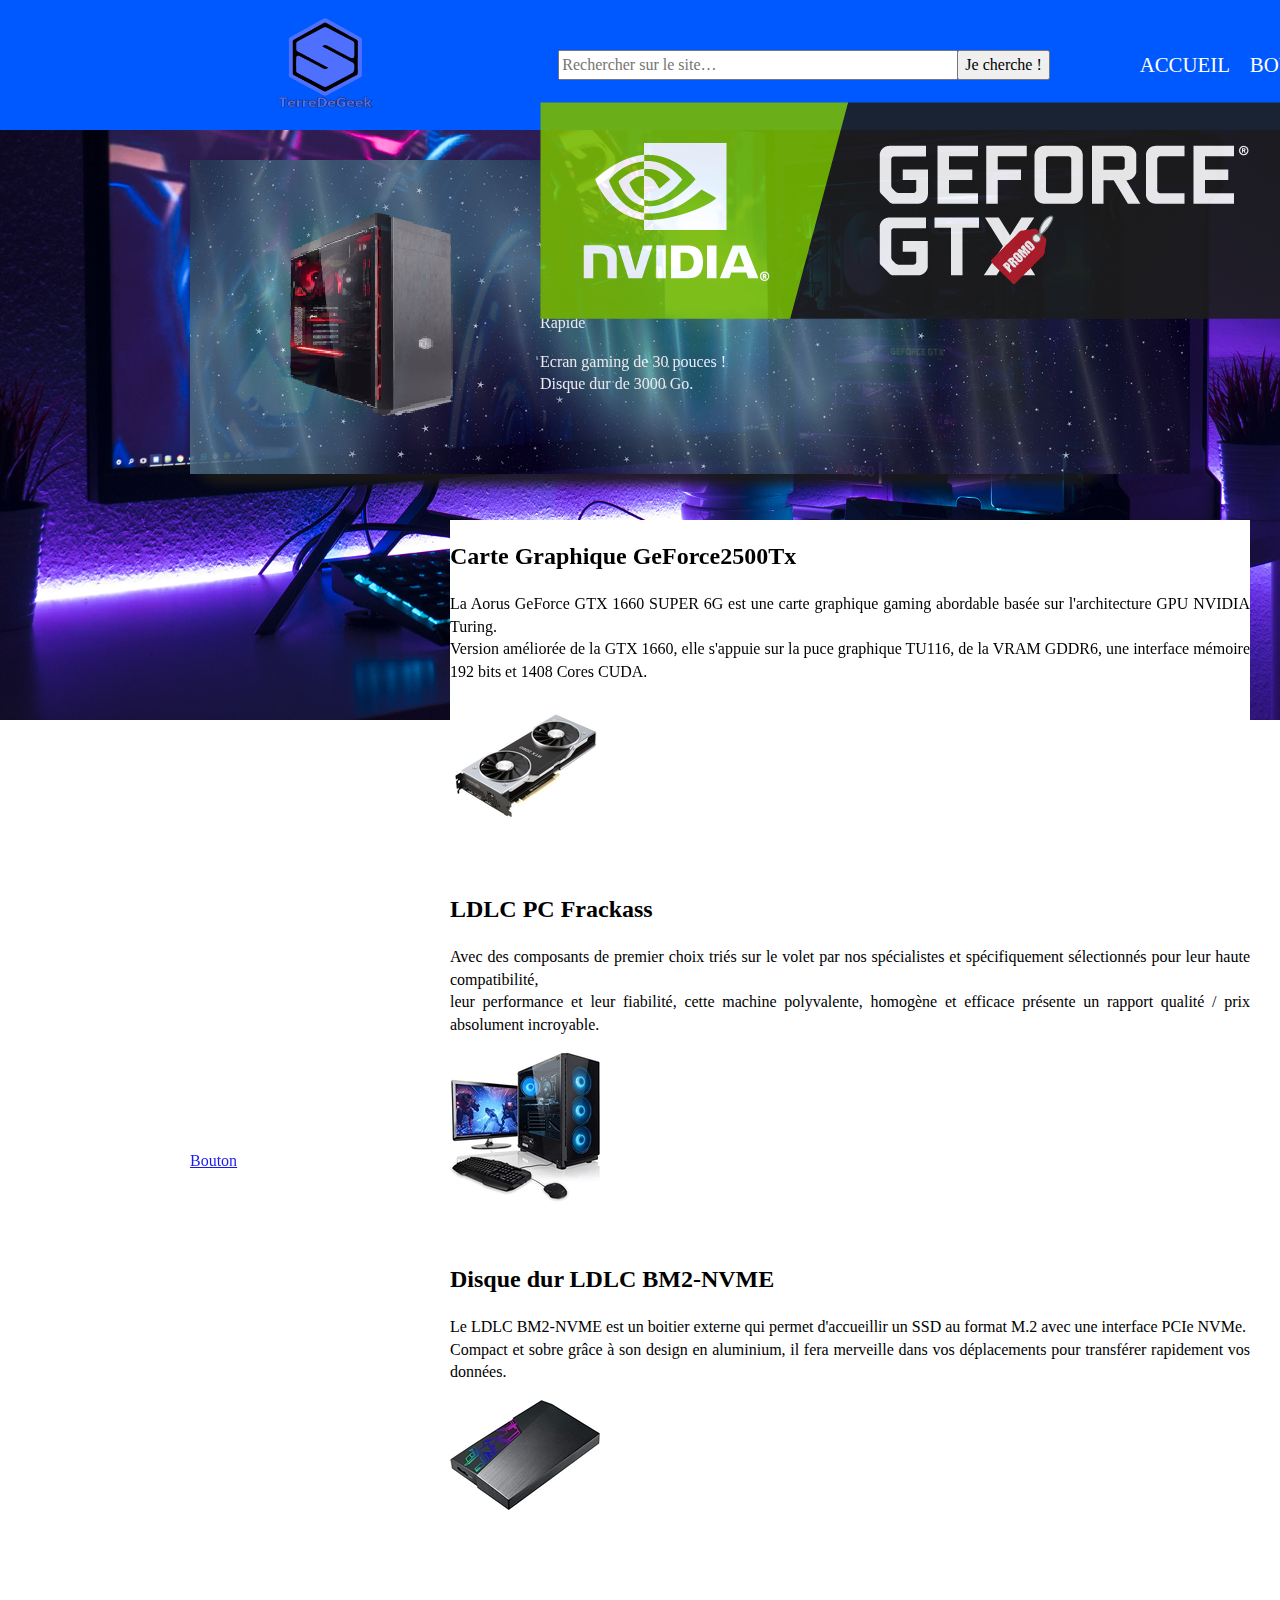
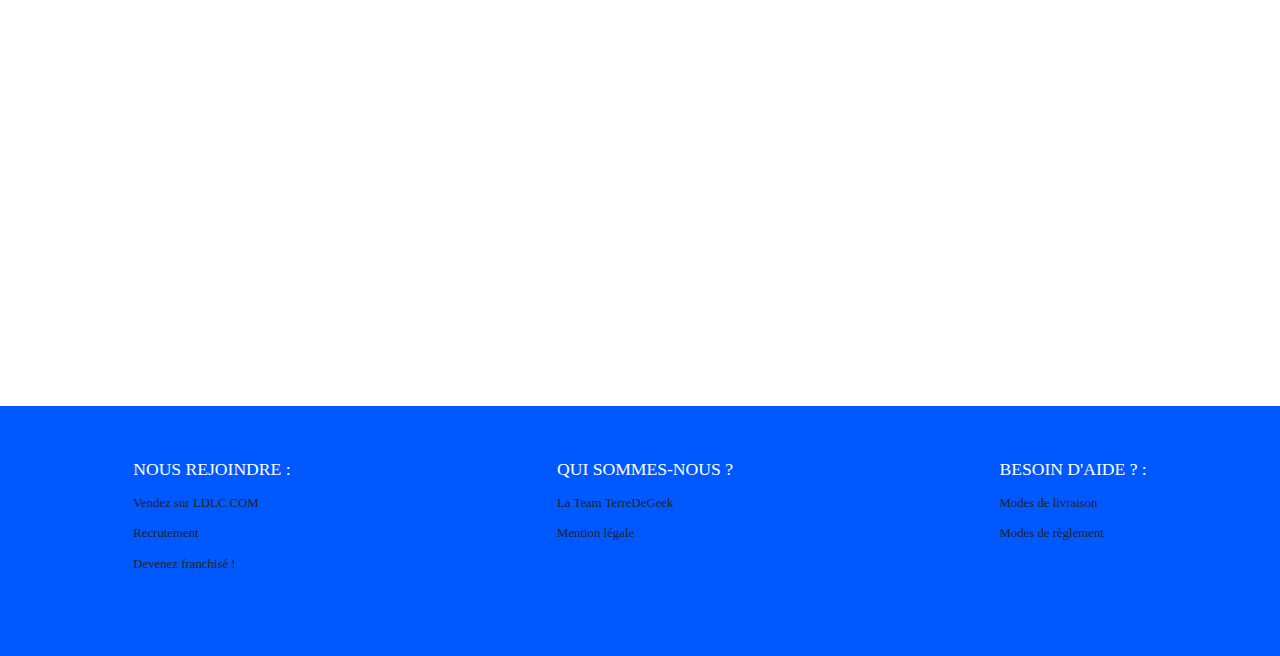
==== index.html @ 0b24f2b4 "third commit : folders fixed" ====
<!doctype html>
<html class="no-js" lang="">

<head>
  <meta charset="utf-8">
  <link rel="shortcut icon" href="Terredegeeklogo.png" /> <!-- Set up a Favicon   -->
  <title>Terre De Geek</title>
  <meta name="description" content="">
  <meta name="viewport" content="width=device-width, initial-scale=1">

  <meta property="og:title" content="">
  <meta property="og:type" content="">
  <meta property="og:url" content="">
  <meta property="og:image" content="">

  <link rel="manifest" href="site.webmanifest">
  <link rel="apple-touch-icon" href="icon.png">
  <!-- Place favicon.ico in the root directory -->

  <link rel="shortcut icon" href="Terredegeeklogo.png" /> <!-- Set up a Favicon   -->
  <link rel="stylesheet" href="css/normalize.css">
  <link rel="stylesheet" href="css/main.css">
  <link rel="stylesheet" href="css/style.css">

  <meta name="theme-color" content="#fafafa">
</head>
          
<header> <!-- Header -->
   
                <div id="logo">
                        <img src="css/Terredegeeklogo.png" alt="Logo de TerreDeGeek" />
                </div>

               

                <div id="label"> <!-- Create a search bar   -->
                    <input type="search" id="site-search" name="q" aria-label="rechercher dans le site"
                    placeholder="Rechercher sur le site…">
                    <button>Je cherche !</button>
                </div>

                <nav> <!-- Menu with link towards other pages-->
                    <ul>
                        <li><a href="index.html">Accueil</a></li>
                        <li><a href="Html_CSS/boutique.html">Boutique</a></li>
                        <li><a href="Html_CSS/equipeterredegeek.html">À propos de nous</a></li>
                        <li><a href="Html_CSS/mentionlegale.html">Mention légale</a></li>
                    </ul>
                </nav>

</header>
            


<body> <!-- Body -->

<div id="bloc_page"> <!-- i set up a bloc page to formate all the body -->
 <!-- You can notice that i did not include Header in body'section -->

            <div id="banniere_image">
                    
                    <img src="css/banniere.jpg" alt="banniere promo"/>
                
                    <div id= "banniere_fond">
                    <p>Elégant <br />
                       Rapide<br /></p>
                    <p>Ecran gaming de 30 pouces !<br />
                       Disque dur de 3000 Go.</p>
                    </div>
                  
      
            <div id= "ordibanniere">
            <p><img src="Html_CSS/ordibanniere1.png" alt="Gigantoraptor" /></p>
            </div>

            <div id= "gtxlogo">
            <p><img src="Html_CSS/nvidia_gtx_logo.png" alt="Nvidia" /></p>
            </div>

            <div id= "promo">
            <p><img src="Html_CSS/promo1.png" alt="promo" /></p>
            </div>

            <div id=bouton>
            <p>
              <a href="#">Bouton</a>
            </p>
            </div>
        
          </div>
        
    </div>
          
<section> <!-- section -->

            <div id="contener_nouveaute1">  

                <div id="fiche_produit1">
                    <h2>Carte Graphique GeForce2500Tx</h2>
                    <p>La Aorus GeForce GTX 1660 SUPER 6G est une carte graphique gaming abordable basée sur l'architecture GPU NVIDIA Turing.<br />
                    Version améliorée de la GTX 1660, elle s'appuie sur la puce graphique TU116, de la VRAM GDDR6, une interface mémoire 192 bits et 1408 Cores CUDA.</p>
                </div>

                <div id= "cartegraph">
                    <p><img src="css/cartegraph.jpg" alt="carte graphique Nvidia" /></p>
                </div>
            </div>    

            <div id="contener_nouveaute2">

                <div id="fiche_produit2">
                    <h2>LDLC PC Frackass</h2>
                    <p></p>Avec des composants de premier choix triés sur le volet par nos spécialistes et spécifiquement sélectionnés pour leur haute compatibilité, <br />
                    leur performance et leur fiabilité, cette machine polyvalente, homogène et efficace présente un rapport qualité / prix absolument incroyable.</p>
                </div>
                <div id= "pcproduit">
                    <p><img src="css/pcproduit.jpg" alt="produit pc" /></p>
                </div>
            </div>

            <div id="contener_nouveaute3">

                <div id="fiche_produit3">
                    <h2>Disque dur LDLC BM2-NVME</h2>
                    <p></p>Le LDLC BM2-NVME est un boitier externe qui permet d'accueillir un SSD au format M.2 avec une interface PCIe NVMe.<br />
                    Compact et sobre grâce à son design en aluminium, il fera merveille dans vos déplacements pour transférer rapidement vos données.</p>
                </div>
                <div id= "disquedur">
                    <p><img src="css/disquedur.jpg" alt="produit pc" /></p>
                </div>
            </div>

                
<aside> <!-- i create an aside that i will put to the right of main section -->

                    <h1>À propos de la livraison</h1>
                    <img src="css/Terredegeeklogo.png" alt="" id="imageaside" />
                    <p>Pour la livraison, c'est même les DOM TOM</p>
                    <p>Vous pouvez payer en 3x sans frais</p>
                    <p>Suivez-nous sur nos réseaux sociaux :</p>
                    <p><img src="css/facebook.png" alt="Facebook" /><img src="css/" alt="Twitter" /><img src="css/" alt="Vimeo" /></p>

</aside>


</section>
            
        

<footer> <!-- Footer -->

                <div id="contener_footer">

                <div id="nousrejoindre">
                    <h1>Nous rejoindre :</h1>
                    <p>Vendez sur LDLC.COM</p>
                    <p>Recrutement</p>
                    <p>Devenez franchisé !</p>
                </div>


                <div id="quisommesnous">
                    <h1>Qui sommes-nous ?</h1>
                    <p>La Team TerreDeGeek</p>
                    <p>Mention légale</p>
                </div>

                <div id="besoindaide">
                    <h1>Besoin d'aide ? :</h1>
                    <p>Modes de livraison</p>
                    <p>Modes de règlement</p>
                </div>

                </div>
</footer>

        </div>   



<body>

  <!-- Add your site or application content here -->
 
  <script src="js/vendor/modernizr-3.11.2.min.js"></script>
  <script src="js/plugins.js"></script>
  <script src="js/main.js"></script>
  <script src="Html/cv.html"></script>
  <!-- Google Analytics: change UA-XXXXX-Y to be your site's ID. -->
  <script>
    window.ga = function () { ga.q.push(arguments) }; ga.q = []; ga.l = +new Date;
    ga('create', 'UA-XXXXX-Y', 'auto'); ga('set', 'anonymizeIp', true); ga('set', 'transport', 'beacon'); ga('send', 'pageview')
  </script>
  <script src="https://www.google-analytics.com/analytics.js" async></script>
</body>

</html>
---- css/main.css ----
/*! HTML5 Boilerplate v8.0.0 | MIT License | https://html5boilerplate.com/ */

/* main.css 2.1.0 | MIT License | https://github.com/h5bp/main.css#readme */
/*
 * What follows is the result of much research on cross-browser styling.
 * Credit left inline and big thanks to Nicolas Gallagher, Jonathan Neal,
 * Kroc Camen, and the H5BP dev community and team.
 */

/* ==========================================================================
   Base styles: opinionated defaults
   ========================================================================== */

html {
  color: #222;
  font-size: 1em;
  line-height: 1.4;
}

/*
 * Remove text-shadow in selection highlight:
 * https://twitter.com/miketaylr/status/12228805301
 *
 * Vendor-prefixed and regular ::selection selectors cannot be combined:
 * https://stackoverflow.com/a/16982510/7133471
 *
 * Customize the background color to match your design.
 */

::-moz-selection {
  background: #b3d4fc;
  text-shadow: none;
}

::selection {
  background: #b3d4fc;
  text-shadow: none;
}

/*
 * A better looking default horizontal rule
 */

hr {
  display: block;
  height: 1px;
  border: 0;
  border-top: 1px solid #ccc;
  margin: 1em 0;
  padding: 0;
}

/*
 * Remove the gap between audio, canvas, iframes,
 * images, videos and the bottom of their containers:
 * https://github.com/h5bp/html5-boilerplate/issues/440
 */

audio,
canvas,
iframe,
img,
svg,
video {
  vertical-align: middle;
}

/*
 * Remove default fieldset styles.
 */

fieldset {
  border: 0;
  margin: 0;
  padding: 0;
}

/*
 * Allow only vertical resizing of textareas.
 */

textarea {
  resize: vertical;
}

/* ==========================================================================
   Author's custom styles
   ========================================================================== */

/* ==========================================================================
   Helper classes
   ========================================================================== */

/*
 * Hide visually and from screen readers
 */

.hidden,
[hidden] {
  display: none !important;
}

/*
 * Hide only visually, but have it available for screen readers:
 * https://snook.ca/archives/html_and_css/hiding-content-for-accessibility
 *
 * 1. For long content, line feeds are not interpreted as spaces and small width
 *    causes content to wrap 1 word per line:
 *    https://medium.com/@jessebeach/beware-smushed-off-screen-accessible-text-5952a4c2cbfe
 */

.sr-only {
  border: 0;
  clip: rect(0, 0, 0, 0);
  height: 1px;
  margin: -1px;
  overflow: hidden;
  padding: 0;
  position: absolute;
  white-space: nowrap;
  width: 1px;
  /* 1 */
}

/*
 * Extends the .sr-only class to allow the element
 * to be focusable when navigated to via the keyboard:
 * https://www.drupal.org/node/897638
 */

.sr-only.focusable:active,
.sr-only.focusable:focus {
  clip: auto;
  height: auto;
  margin: 0;
  overflow: visible;
  position: static;
  white-space: inherit;
  width: auto;
}

/*
 * Hide visually and from screen readers, but maintain layout
 */

.invisible {
  visibility: hidden;
}

/*
 * Clearfix: contain floats
 *
 * For modern browsers
 * 1. The space content is one way to avoid an Opera bug when the
 *    `contenteditable` attribute is included anywhere else in the document.
 *    Otherwise it causes space to appear at the top and bottom of elements
 *    that receive the `clearfix` class.
 * 2. The use of `table` rather than `block` is only necessary if using
 *    `:before` to contain the top-margins of child elements.
 */

.clearfix::before,
.clearfix::after {
  content: " ";
  display: table;
}

.clearfix::after {
  clear: both;
}

/* ==========================================================================
   EXAMPLE Media Queries for Responsive Design.
   These examples override the primary ('mobile first') styles.
   Modify as content requires.
   ========================================================================== */

@media only screen and (min-width: 35em) {
  /* Style adjustments for viewports that meet the condition */
}

@media print,
  (-webkit-min-device-pixel-ratio: 1.25),
  (min-resolution: 1.25dppx),
  (min-resolution: 120dpi) {
  /* Style adjustments for high resolution devices */
}

/* ==========================================================================
   Print styles.
   Inlined to avoid the additional HTTP request:
   https://www.phpied.com/delay-loading-your-print-css/
   ========================================================================== */

@media print {
  *,
  *::before,
  *::after {
    background: #fff !important;
    color: #000 !important;
    /* Black prints faster */
    box-shadow: none !important;
    text-shadow: none !important;
  }

  a,
  a:visited {
    text-decoration: underline;
  }

  a[href]::after {
    content: " (" attr(href) ")";
  }

  abbr[title]::after {
    content: " (" attr(title) ")";
  }

  /*
   * Don't show links that are fragment identifiers,
   * or use the `javascript:` pseudo protocol
   */
  a[href^="#"]::after,
  a[href^="javascript:"]::after {
    content: "";
  }

  pre {
    white-space: pre-wrap !important;
  }

  pre,
  blockquote {
    border: 1px solid #999;
    page-break-inside: avoid;
  }

  /*
   * Printing Tables:
   * https://web.archive.org/web/20180815150934/http://css-discuss.incutio.com/wiki/Printing_Tables
   */
  thead {
    display: table-header-group;
  }

  tr,
  img {
    page-break-inside: avoid;
  }

  p,
  h2,
  h3 {
    orphans: 3;
    widows: 3;
  }

  h2,
  h3 {
    page-break-after: avoid;
  }
}
---- css/style.css ----
/* Définition des polices personnalisées */

@font-face
{
    font-family: 'Carlito-Regular';
    src: url('font/Carlito-Regular.ttf');
    src: url('font/Carlito-Regular.woff') format('woff'),
         url('font/Carlito-Regular.ttf') format('truetype'),
         url('font/Carlito-Regular.svg') format('svg');
    font-weight: normal;
    font-style: normal;
}

@font-face
{
    font-family: 'Rubik-Regular';
    src: url('font/Rubik-Regular.eot');
    src: url('font/Rubik-Regular.woff') format('woff'),
         url('font/Rubik-Regular.ttf') format('truetype'),
         url('font/Rubik-Regular.svg') format('svg');
    font-weight: normal;
    font-style: normal;
}


/*BE CAREFUL, i put body AFTER header, instead Header won't be affect by #blocpage) */

body /*  */
{
    background: url('imagefondcss.png');
    background-repeat: no-repeat;
    font-family:Impact, 'Arial Narrow Bold', sans-serif 'TrebuchetMs', sans-serif;
    background-attachment: fixed;
    background-size: 100%;
    margin : auto;
}

#bloc_page /* i put some dimension to my body */
{
    width: 900px;
    margin :auto;
}


section h1, footer h1, nav a /* i put a main police for different sections */
{
    font-family:"Carlito-Regular";
    font-weight: normal;
    text-transform: uppercase;
}

/* Header */

header
{
    background-color:rgb(0, 89, 255);
    background-attachment: fixed;
    background-size:contain;
    width : 1900px;  /* i put an extra large header, it will cover the background-image from body */
    padding-bottom : 35px;
    padding-top : 35px;
    margin : auto;
    height: 60px;
    margin-top: none;
    display: flex; /* The element will be flex : inline, and at center of the container */
    flex-direction : row;
    justify-content: center;
    align-items: center;
}

/* refer to the search bar */

label {
    display: block;
    font-style: italic, sans-serif;
}

input {
    margin: auto;
    width : 400px;
    position : relative;
    left : 155px;
    height : 30px;
}

button 
{
    position : relative;
    left : 150px;
    height : 30px;
}


#logo
{
    display: flex;
    flex-direction: column;
    justify-content: center;
    position : relative;
    right : 30px
}

#logo img
{
    opacity: 1;
    width: 95px;
    height: 95px;
}

header h1
{
    font-family: 'calibri', serif;
    font-size: 2.5em;
    font-weight: normal;
    margin: 0 0 0 20px;
}

/* Navigation */

nav ul
{
    list-style-type: none;
    display: flex;
}

nav li
{
    margin-right: 20px;
}

nav a
{
    font-size: 1.3em;
    color:white;
    text-decoration: none;
    position : relative;
    left : 200px;
}

nav a:hover
{
    color: black;
    border-bottom: 3px solid black;
}



/* Banner */

#banniere_image
{
    margin-top: 30px;
    height: 310px;
    border-radius: 20px;
    background-image: url('banniere.jpg');
    position:relative;
    box-shadow: 10px 10px 10px 5px #1c1a19;
    margin-bottom: 25px;
    opacity : 0.9;
}

#banniere_fond
{
    position: relative;
    color : white;
    left : 350px;
    bottom : 200px;
    
}

#gtxlogo
{
    position : relative;
    left : 350px;
    bottom : 730px;
    opacity : 1;
}

#ordibanniere
{
    position : relative;
    left : 100px;
    bottom : 400px;
}

#promo
{
    position : relative;
    left : 800px;
    bottom : 850px;
}

/* Heart of the page, body */

section
{
    display: flex;
    flex-direction : column ;
    justify-content : space-between;
    margin-bottom: 20px;
    text-align : justify;
}

#contener_nouveaute1
{
    color : black;
    background-color : white;
    width : 800px;
    position :relative;
    left : 450px;
    margin-top : 25px;
    padding : auto;
}

#contener_nouveaute2
{
    color : black;
    background-color : white;
    width : 800px;
    position :relative;
    left : 450px;
    margin-top : 25px;
    padding: auto;
}

#contener_nouveaute3
{
    color : black;
    background-color : white;
    width : 800px;
    position :relative;
    left : 450px;
    margin-top : 25px;
    padding : auto;
}


aside
{
    width : 400px;
    height : 400px;
    position: relative;
    left : 1300px;
    bottom : 965px;
    background-color: #706b64;
    box-shadow: 10px 10px 10px #1c1a19;
    border-radius: 5px;
    padding: 30px;
    color: white;
    font-size: 1,2em;
    opacity : 0.9;
    text-align: justify;
}


#photo_zozor
{
    text-align: center;
}

#photo_zozor img
{
    border: 1px solid #181818;
}

aside img
{
    margin-right: 5px;
}

/* Footer */

footer 
{
    background-color:rgb(0, 89, 255);
    border-top: black;
    background-size:contain;
    height : 250px;
    margin-top : auto;
}

footer p
{
    font-size: 0.8em;
}

footer h1
{
    font-size: 1.1em;
    color : white;
}

#contener_footer
{
    display : flex;
    flex-direction : row;
    justify-content : space-around;
}

#nousrejoindre
{
    margin-top : 40px;
}

#quisommesnous
{
    margin-top : 40px;
}

#besoindaide
{
    margin-top : 40px;
}
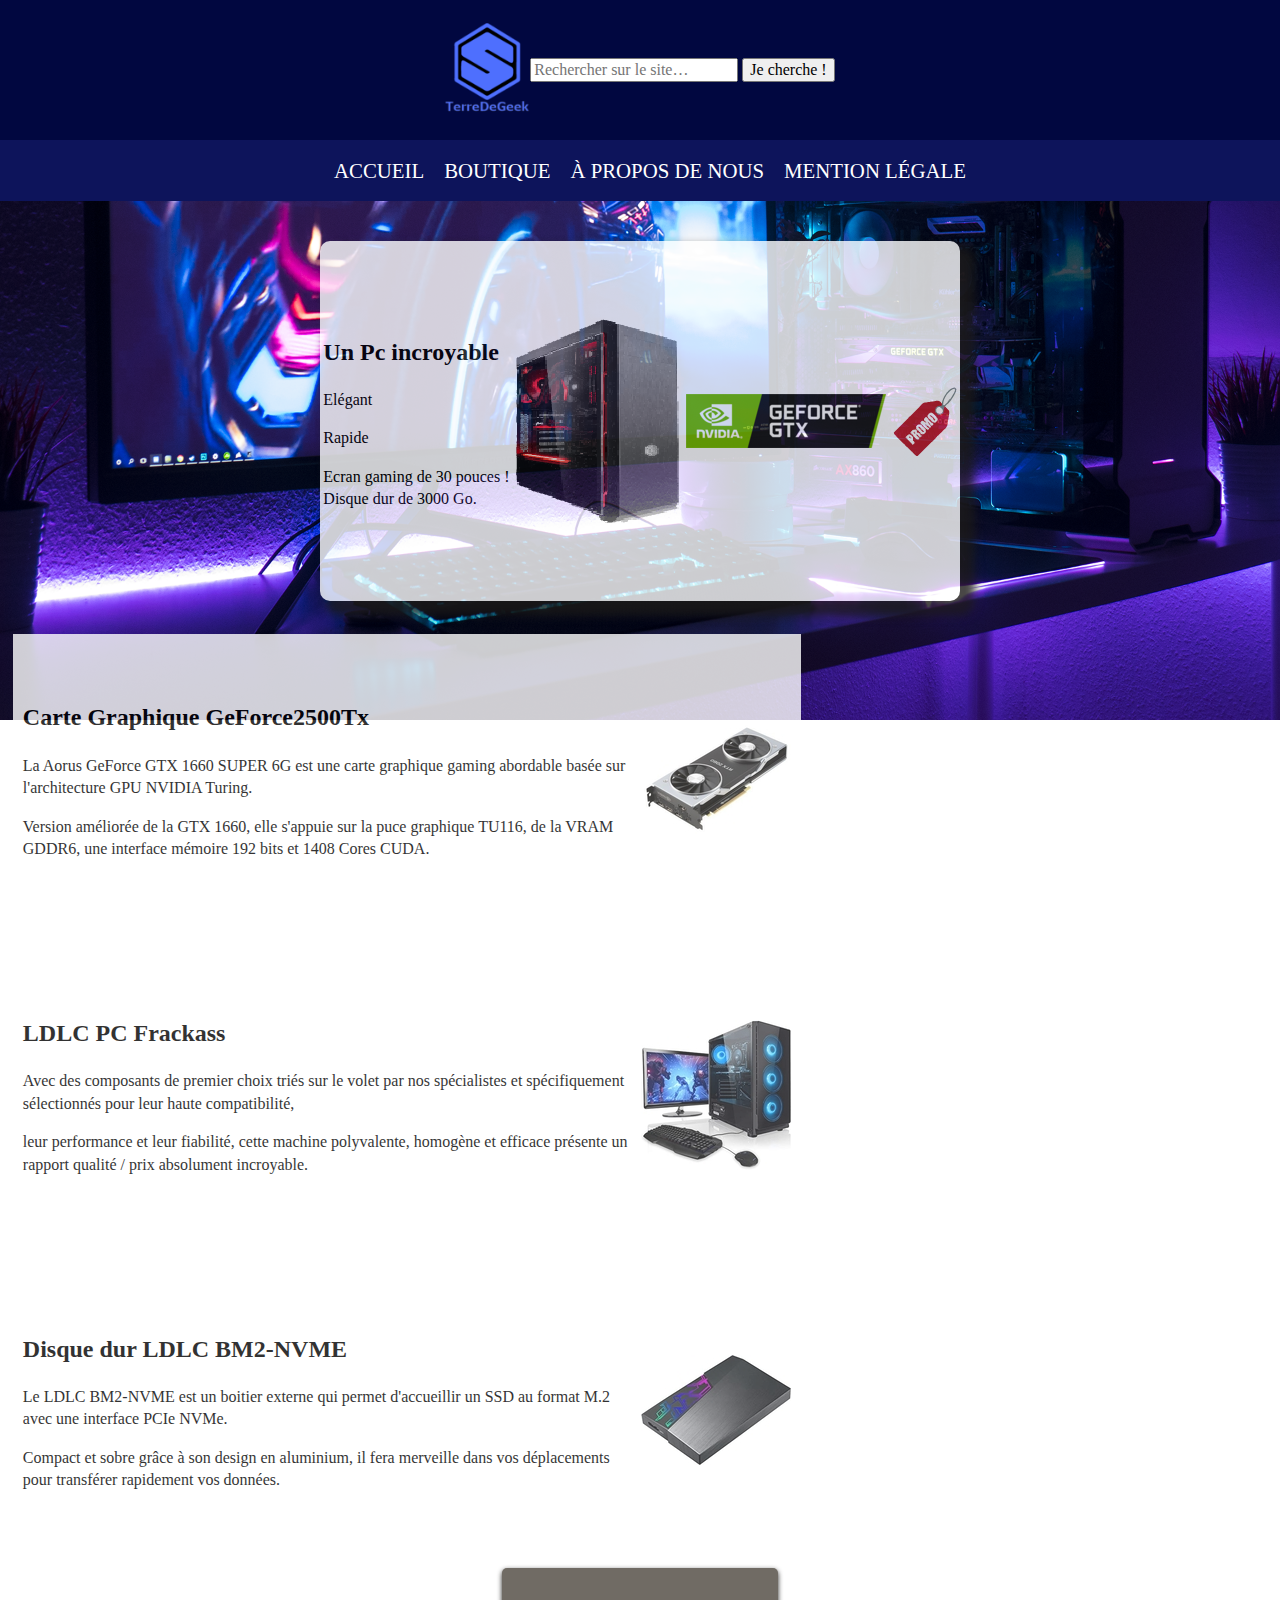
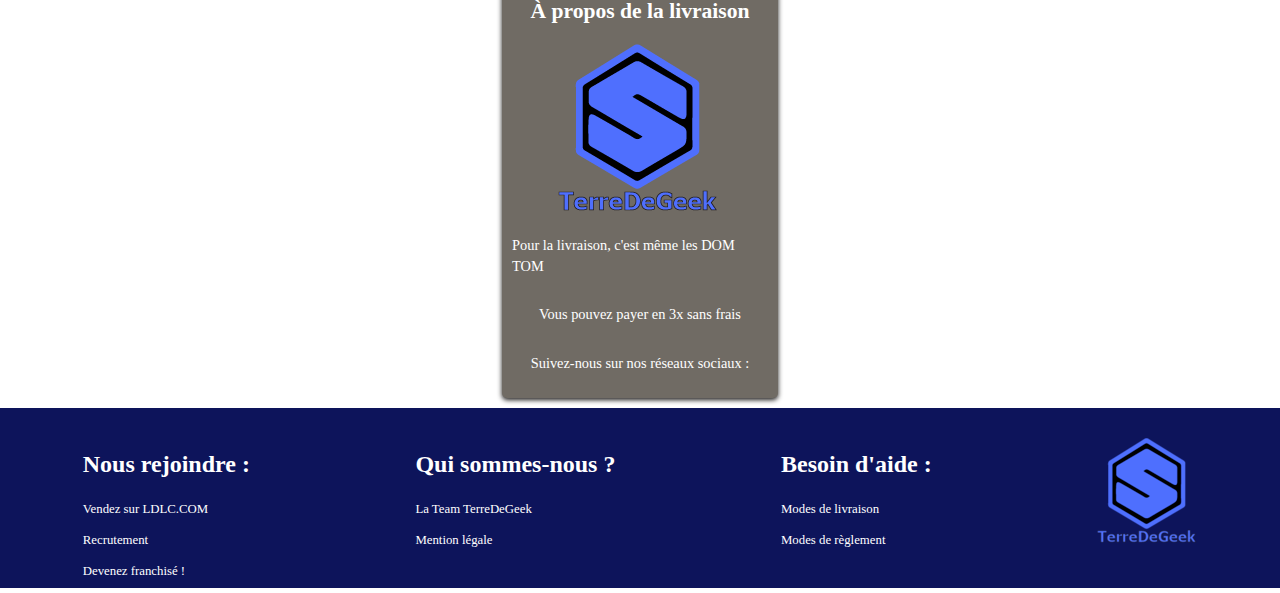
==== commit 720cab1e: "commit : html confirmed" ====
--- a/index.html
+++ b/index.html
@@ -1,11 +1,11 @@
 <!doctype html>
-<html class="no-js" lang="">
+<html class="no-js" lang="fr">
 
 <head>
   <meta charset="utf-8">
   <link rel="shortcut icon" href="Terredegeeklogo.png" /> <!-- Set up a Favicon   -->
   <title>Terre De Geek</title>
-  <meta name="description" content="">
+  <meta name="description" content="Site de vente informatique">
   <meta name="viewport" content="width=device-width, initial-scale=1">
 
   <meta property="og:title" content="">
@@ -14,7 +14,7 @@
   <meta property="og:image" content="">
 
   <link rel="manifest" href="site.webmanifest">
-  <link rel="apple-touch-icon" href="icon.png">
+  <link rel="apple-touch-icon" href="Terredegeeklogo.png">
   <!-- Place favicon.ico in the root directory -->
 
   <link rel="shortcut icon" href="Terredegeeklogo.png" /> <!-- Set up a Favicon   -->
@@ -24,162 +24,138 @@
 
   <meta name="theme-color" content="#fafafa">
 </head>
+
+<body>  <!--body -->
           
-<header> <!-- Header -->
-   
-                <div id="logo">
-                        <img src="css/Terredegeeklogo.png" alt="Logo de TerreDeGeek" />
-                </div>
+<header> <!-- Header -->  
+    <div class="logo">
+        <img src="css/logoTDG.png" alt="Logo de TerreDeGeek" />
+    </div>
 
                
-
-                <div id="label"> <!-- Create a search bar   -->
-                    <input type="search" id="site-search" name="q" aria-label="rechercher dans le site"
-                    placeholder="Rechercher sur le site…">
-                    <button>Je cherche !</button>
-                </div>
-
-                <nav> <!-- Menu with link towards other pages-->
-                    <ul>
-                        <li><a href="index.html">Accueil</a></li>
-                        <li><a href="Html_CSS/boutique.html">Boutique</a></li>
-                        <li><a href="Html_CSS/equipeterredegeek.html">À propos de nous</a></li>
-                        <li><a href="Html_CSS/mentionlegale.html">Mention légale</a></li>
-                    </ul>
-                </nav>
-
+    <div class= "searchbar">
+        <div class="label"> <!-- Create a search bar   -->
+            <input type="search" id="site-search" name="q" aria-label="rechercher dans le site"
+            placeholder="Rechercher sur le site…">
+            <button>Je cherche !</button>
+        </div>
+     </div>               
 </header>
-            
 
 
-<body> <!-- Body -->
+    <div class="menu">
+        <nav> <!-- Menu with link towards others pages-->
+            <ul>
+                <li><a href="index.html">Accueil</a></li>
+                <li><a href="boutique.html">Boutique</a></li>
+                <li><a href="equipeterredegeek.html">À propos de nous</a></li>
+                <li><a href="mentionlegale.html">Mention légale</a></li>
+            </ul>
+        </nav>
+    </div>
 
-<div id="bloc_page"> <!-- i set up a bloc page to formate all the body -->
- <!-- You can notice that i did not include Header in body'section -->
 
-            <div id="banniere_image">
-                    
-                    <img src="css/banniere.jpg" alt="banniere promo"/>
-                
-                    <div id= "banniere_fond">
-                    <p>Elégant <br />
-                       Rapide<br /></p>
-                    <p>Ecran gaming de 30 pouces !<br />
-                       Disque dur de 3000 Go.</p>
-                    </div>
+<article>
+        <!--<img src="css/banniere.jpg" alt="banniere promo"/>-->           
+    <div class= "banniere_fond">
+        <h2>Un Pc incroyable</h2>
+        <p>Elégant <br /></p>
+        <p>Rapide<br /></p>
+        <p>Ecran gaming de 30 pouces !<br />
+        Disque dur de 3000 Go.</p>
+    </div>
                   
       
-            <div id= "ordibanniere">
-            <p><img src="Html_CSS/ordibanniere1.png" alt="Gigantoraptor" /></p>
-            </div>
+    <div class= "ordibanniere">
+        <p><img src="Html_CSS/ordibanniere1.png" alt="Gigantoraptor" /></p>
+    </div>
 
-            <div id= "gtxlogo">
-            <p><img src="Html_CSS/nvidia_gtx_logo.png" alt="Nvidia" /></p>
-            </div>
+    <div class= "gtxlogo">
+        <p><img src="css/gtxlogo.png" alt="Nvidia" /></p>
+    </div>
 
-            <div id= "promo">
-            <p><img src="Html_CSS/promo1.png" alt="promo" /></p>
-            </div>
+    <div class= "promo">
+        <p><img src="Html_CSS/promo1.png" alt="promo" /></p>
+    </div>       
+</article>
+      
 
-            <div id=bouton>
-            <p>
-              <a href="#">Bouton</a>
-            </p>
-            </div>
-        
-          </div>
-        
+<section> <!-- section -->
+    <div class="contener_nouveaute1">  
+        <div class="fiche_produit1">
+            <h2>Carte Graphique GeForce2500Tx</h2>
+            <p>La Aorus GeForce GTX 1660 SUPER 6G est une carte graphique gaming abordable basée sur l'architecture GPU NVIDIA Turing.<br /></p>
+            <p>Version améliorée de la GTX 1660, elle s'appuie sur la puce graphique TU116, de la VRAM GDDR6, une interface mémoire 192 bits et 1408 Cores CUDA.</p>
+        </div>
+
+        <div class= "cartegraph">
+            <p><img src="css/cartegraph.jpg" alt="carte graphique Nvidia" /></p>
+        </div>
+    </div>    
+
+    <div class="contener_nouveaute2">
+        <div class="fiche_produit2">
+            <h2>LDLC PC Frackass</h2>
+            <p>Avec des composants de premier choix triés sur le volet par nos spécialistes et spécifiquement sélectionnés pour leur haute compatibilité, <br />
+            <p>leur performance et leur fiabilité, cette machine polyvalente, homogène et efficace présente un rapport qualité / prix absolument incroyable.</p>
+        </div>
+
+        <div class= "pcproduit">
+            <p><img src="css/pcproduit.jpg" alt="produit pc" /></p>
+        </div>
     </div>
-          
-<section> <!-- section -->
 
-            <div id="contener_nouveaute1">  
+    <div class="contener_nouveaute3">
+        <div class="fiche_produit3">
+            <h2>Disque dur LDLC BM2-NVME</h2>
+            <p>Le LDLC BM2-NVME est un boitier externe qui permet d'accueillir un SSD au format M.2 avec une interface PCIe NVMe.<br /></p>
+            <p>Compact et sobre grâce à son design en aluminium, il fera merveille dans vos déplacements pour transférer rapidement vos données.</p>
+        </div>
 
-                <div id="fiche_produit1">
-                    <h2>Carte Graphique GeForce2500Tx</h2>
-                    <p>La Aorus GeForce GTX 1660 SUPER 6G est une carte graphique gaming abordable basée sur l'architecture GPU NVIDIA Turing.<br />
-                    Version améliorée de la GTX 1660, elle s'appuie sur la puce graphique TU116, de la VRAM GDDR6, une interface mémoire 192 bits et 1408 Cores CUDA.</p>
-                </div>
-
-                <div id= "cartegraph">
-                    <p><img src="css/cartegraph.jpg" alt="carte graphique Nvidia" /></p>
-                </div>
-            </div>    
-
-            <div id="contener_nouveaute2">
-
-                <div id="fiche_produit2">
-                    <h2>LDLC PC Frackass</h2>
-                    <p></p>Avec des composants de premier choix triés sur le volet par nos spécialistes et spécifiquement sélectionnés pour leur haute compatibilité, <br />
-                    leur performance et leur fiabilité, cette machine polyvalente, homogène et efficace présente un rapport qualité / prix absolument incroyable.</p>
-                </div>
-                <div id= "pcproduit">
-                    <p><img src="css/pcproduit.jpg" alt="produit pc" /></p>
-                </div>
-            </div>
-
-            <div id="contener_nouveaute3">
-
-                <div id="fiche_produit3">
-                    <h2>Disque dur LDLC BM2-NVME</h2>
-                    <p></p>Le LDLC BM2-NVME est un boitier externe qui permet d'accueillir un SSD au format M.2 avec une interface PCIe NVMe.<br />
-                    Compact et sobre grâce à son design en aluminium, il fera merveille dans vos déplacements pour transférer rapidement vos données.</p>
-                </div>
-                <div id= "disquedur">
-                    <p><img src="css/disquedur.jpg" alt="produit pc" /></p>
-                </div>
-            </div>
-
-                
+        <div class= "disquedur">
+            <p><img src="css/disquedur.jpg" alt="disque dur" /></p>
+        </div>
+    </div>
+               
 <aside> <!-- i create an aside that i will put to the right of main section -->
-
-                    <h1>À propos de la livraison</h1>
-                    <img src="css/Terredegeeklogo.png" alt="" id="imageaside" />
-                    <p>Pour la livraison, c'est même les DOM TOM</p>
-                    <p>Vous pouvez payer en 3x sans frais</p>
-                    <p>Suivez-nous sur nos réseaux sociaux :</p>
-                    <p><img src="css/facebook.png" alt="Facebook" /><img src="css/" alt="Twitter" /><img src="css/" alt="Vimeo" /></p>
-
+    <h2>À propos de la livraison</h2>
+    <img src="css/Terredegeeklogo.png" alt="livraison" class="imageaside" />
+    <p>Pour la livraison, c'est même les DOM TOM</p>
+    <p>Vous pouvez payer en 3x sans frais</p>
+    <p>Suivez-nous sur nos réseaux sociaux :</p>
 </aside>
-
-
 </section>
             
         
 
 <footer> <!-- Footer -->
-
-                <div id="contener_footer">
-
-                <div id="nousrejoindre">
-                    <h1>Nous rejoindre :</h1>
-                    <p>Vendez sur LDLC.COM</p>
-                    <p>Recrutement</p>
-                    <p>Devenez franchisé !</p>
-                </div>
+    <div id="contener_footer">
+        <div class="nousrejoindre">
+            <h2>Nous rejoindre :</h2>
+            <p>Vendez sur LDLC.COM</p>
+            <p>Recrutement</p>
+            <p>Devenez franchisé !</p>
+        </div>
 
 
-                <div id="quisommesnous">
-                    <h1>Qui sommes-nous ?</h1>
-                    <p>La Team TerreDeGeek</p>
-                    <p>Mention légale</p>
-                </div>
+        <div class="quisommesnous">
+            <h2>Qui sommes-nous ?</h2>
+            <p>La Team TerreDeGeek</p>
+            <p>Mention légale</p>
+        </div>
 
-                <div id="besoindaide">
-                    <h1>Besoin d'aide ? :</h1>
-                    <p>Modes de livraison</p>
-                    <p>Modes de règlement</p>
-                </div>
+        <div class="besoindaide">
+            <h2>Besoin d'aide :</h2>
+            <p>Modes de livraison</p>
+            <p>Modes de règlement</p>
+        </div>
 
-                </div>
+        <div class="logo_footer">
+            <img src="css/logoTDG.png" alt="Logo de TerreDeGeek" />
+        </div> 
+    </div>  
 </footer>
-
-        </div>   
-
-
-
-<body>
-
+ 
   <!-- Add your site or application content here -->
  
   <script src="js/vendor/modernizr-3.11.2.min.js"></script>
@@ -193,5 +169,4 @@
   </script>
   <script src="https://www.google-analytics.com/analytics.js" async></script>
 </body>
-
 </html>
--- a/css/style.css
+++ b/css/style.css
@@ -1,16 +1,4 @@
 /* Définition des polices personnalisées */
-
-@font-face
-{
-    font-family: 'Carlito-Regular';
-    src: url('font/Carlito-Regular.ttf');
-    src: url('font/Carlito-Regular.woff') format('woff'),
-         url('font/Carlito-Regular.ttf') format('truetype'),
-         url('font/Carlito-Regular.svg') format('svg');
-    font-weight: normal;
-    font-style: normal;
-}
-
 @font-face
 {
     font-family: 'Rubik-Regular';
@@ -22,9 +10,6 @@
     font-style: normal;
 }
 
-
-/*BE CAREFUL, i put body AFTER header, instead Header won't be affect by #blocpage) */
-
 body /*  */
 {
     background: url('imagefondcss.png');
@@ -35,12 +20,6 @@
     margin : auto;
 }
 
-#bloc_page /* i put some dimension to my body */
-{
-    width: 900px;
-    margin :auto;
-}
-
 
 section h1, footer h1, nav a /* i put a main police for different sections */
 {
@@ -53,67 +32,58 @@
 
 header
 {
-    background-color:rgb(0, 89, 255);
+    background-color : #010740;
     background-attachment: fixed;
-    background-size:contain;
-    width : 1900px;  /* i put an extra large header, it will cover the background-image from body */
-    padding-bottom : 35px;
-    padding-top : 35px;
-    margin : auto;
-    height: 60px;
-    margin-top: none;
-    display: flex; /* The element will be flex : inline, and at center of the container */
-    flex-direction : row;
-    justify-content: center;
+    padding-bottom : 25px;
+    padding-top : 25px;
+    height: 10vh;
+    display: flex; /* The elements will be flex : inline, and at center of the container */
     align-items: center;
+    justify-content : center;
 }
 
 /* refer to the search bar */
 
 label {
     display: block;
-    font-style: italic, sans-serif;
+    font-style: 'Arial',italic, sans-serif;
+}
+
+.searchbar
+{
+
+
 }
 
 input {
-    margin: auto;
-    width : 400px;
-    position : relative;
-    left : 155px;
-    height : 30px;
+
 }
 
 button 
 {
-    position : relative;
-    left : 150px;
-    height : 30px;
-}
-
-
-#logo
-{
-    display: flex;
-    flex-direction: column;
-    justify-content: center;
-    position : relative;
-    right : 30px
-}
-
-#logo img
+
+}
+
+.menu
+{
+    background-color: #0D145B;
+    display : flex;
+    justify-content: space-around;
+}
+
+.logo
+{
+    max-width: 100%; 
+    height: auto; 
+}
+
+.logo img
 {
     opacity: 1;
-    width: 95px;
-    height: 95px;
-}
-
-header h1
-{
-    font-family: 'calibri', serif;
-    font-size: 2.5em;
-    font-weight: normal;
-    margin: 0 0 0 20px;
-}
+    width: 85px;
+    height: auto;
+}
+
 
 /* Navigation */
 
@@ -133,8 +103,6 @@
     font-size: 1.3em;
     color:white;
     text-decoration: none;
-    position : relative;
-    left : 200px;
 }
 
 nav a:hover
@@ -147,147 +115,137 @@
 
 /* Banner */
 
-#banniere_image
-{
-    margin-top: 30px;
-    height: 310px;
-    border-radius: 20px;
-    background-image: url('banniere.jpg');
-    position:relative;
-    box-shadow: 10px 10px 10px 5px #1c1a19;
-    margin-bottom: 25px;
-    opacity : 0.9;
-}
-
-#banniere_fond
-{
-    position: relative;
+article
+{
+height : 40vh;
+background-color : white;
+opacity : 0,5;
+display : flex;
+justify-content : space-around;
+align-items : center;
+margin-top : 10px;
+opacity : 0.8;
+width : 50%;
+margin : auto;
+margin-top : 40px;
+margin-bottom : 20px;
+box-shadow: 10px 10px 10px 5px #1c1a19;
+border-radius: 10px;
+}
+
+
+.banniere_fond
+{
+    color : black;
+}
+
+.gtxlogo
+{
+
+}
+
+.ordibanniere
+{
+
+}
+
+.promo
+{
+
+}
+
+/* Heart of the page, body */
+
+section
+{
+    display : flex;
+    flex-flow : column;
+    align-items : flex-start;
+    justify-content : center;
+}
+
+.contener_nouveaute1
+{
+    color : black;
+    background-color : white;
+    padding : 10px;
+    margin : 1%;
+    display : flex;
+    justify-content: space-around;
+    align-items : center;
+    width : 60%;
+    height : 30vh;
+    opacity : 0.8;
+}
+
+.contener_nouveaute2
+{
+    color : black;
+    background-color : white;
+    padding : 10px;
+    margin : 1%;
+    display : flex;
+    justify-content: space-around;
+    align-items : center;
+    width : 60%;
+    height : 30vh;
+    opacity : 0.8;
+}
+
+.contener_nouveaute3
+{
+    color : black;
+    background-color : white;
+    padding : 10px;
+    margin : 1%;
+    display : flex;
+    justify-content: space-around;
+    align-items : center;
+    width : 60%;
+    height : 30vh;
+    opacity : 0.8;
+}
+
+aside
+{
+    width : 20%;
+    display : flex;
+    flex-direction: column;
+    align-items: center;
+    margin : auto;
+    background-color: #706b64;
+    box-shadow: 0px 2px 5px #1c1a19;
+    border-radius: 5px;
+    padding: 10px;
+    margin-bottom : 10px;
+    color: white;
+    font-size: 0.9em;
+}
+
+#photo_zozor img
+{
+    border: 1px solid #181818;
+}
+
+aside img
+{
+    margin-right: 5px;
+}
+
+/* Footer */
+
+footer 
+{
+    background-color : #0D145B;
+    border: black;
+    background-size:contain;
+    height : 20vh;
     color : white;
-    left : 350px;
-    bottom : 200px;
-    
-}
-
-#gtxlogo
-{
-    position : relative;
-    left : 350px;
-    bottom : 730px;
-    opacity : 1;
-}
-
-#ordibanniere
-{
-    position : relative;
-    left : 100px;
-    bottom : 400px;
-}
-
-#promo
-{
-    position : relative;
-    left : 800px;
-    bottom : 850px;
-}
-
-/* Heart of the page, body */
-
-section
-{
-    display: flex;
-    flex-direction : column ;
-    justify-content : space-between;
-    margin-bottom: 20px;
-    text-align : justify;
-}
-
-#contener_nouveaute1
-{
-    color : black;
-    background-color : white;
-    width : 800px;
-    position :relative;
-    left : 450px;
-    margin-top : 25px;
-    padding : auto;
-}
-
-#contener_nouveaute2
-{
-    color : black;
-    background-color : white;
-    width : 800px;
-    position :relative;
-    left : 450px;
-    margin-top : 25px;
-    padding: auto;
-}
-
-#contener_nouveaute3
-{
-    color : black;
-    background-color : white;
-    width : 800px;
-    position :relative;
-    left : 450px;
-    margin-top : 25px;
-    padding : auto;
-}
-
-
-aside
-{
-    width : 400px;
-    height : 400px;
-    position: relative;
-    left : 1300px;
-    bottom : 965px;
-    background-color: #706b64;
-    box-shadow: 10px 10px 10px #1c1a19;
-    border-radius: 5px;
-    padding: 30px;
-    color: white;
-    font-size: 1,2em;
-    opacity : 0.9;
-    text-align: justify;
-}
-
-
-#photo_zozor
-{
-    text-align: center;
-}
-
-#photo_zozor img
-{
-    border: 1px solid #181818;
-}
-
-aside img
-{
-    margin-right: 5px;
-}
-
-/* Footer */
-
-footer 
-{
-    background-color:rgb(0, 89, 255);
-    border-top: black;
-    background-size:contain;
-    height : 250px;
-    margin-top : auto;
 }
 
 footer p
 {
     font-size: 0.8em;
-}
-
-footer h1
-{
-    font-size: 1.1em;
-    color : white;
 }
 
 #contener_footer
@@ -297,19 +255,25 @@
     justify-content : space-around;
 }
 
-#nousrejoindre
-{
-    margin-top : 40px;
-}
-
-#quisommesnous
-{
-    margin-top : 40px;
-}
-
-#besoindaide
-{
-    margin-top : 40px;
-}
-
-
+.nousrejoindre
+{
+    margin-top : 20px;
+}
+
+.quisommesnous
+{
+    margin-top : 20px;
+}
+
+.besoindaide
+{
+    margin-top : 20px;
+}
+
+.logo_footer
+{
+    margin-top : 30px;
+}
+
+
+
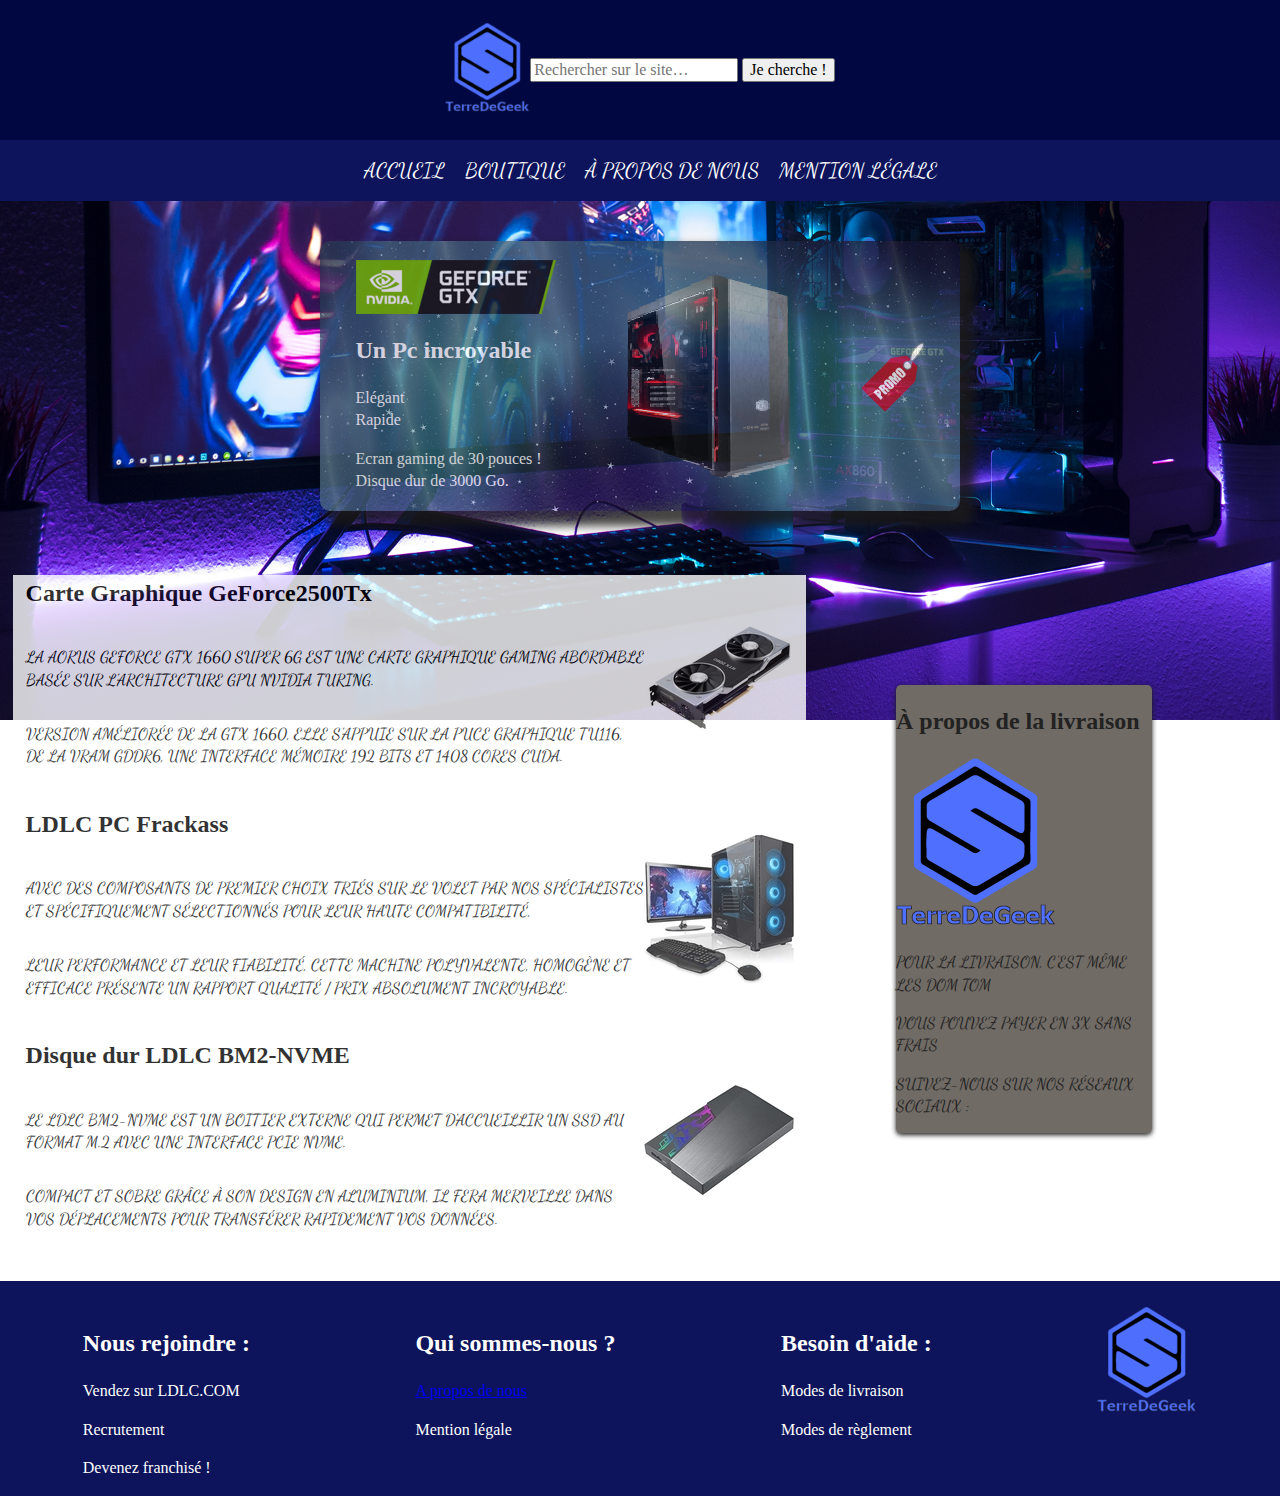
==== commit a23e9bac: "others pages added" ====
--- a/index.html
+++ b/index.html
@@ -14,13 +14,15 @@
   <meta property="og:image" content="">
 
   <link rel="manifest" href="site.webmanifest">
-  <link rel="apple-touch-icon" href="Terredegeeklogo.png">
+  <link rel="shortcut icon" href="css/Terredegeeklogo(1).ico" /> 
   <!-- Place favicon.ico in the root directory -->
 
   <link rel="shortcut icon" href="Terredegeeklogo.png" /> <!-- Set up a Favicon   -->
   <link rel="stylesheet" href="css/normalize.css">
   <link rel="stylesheet" href="css/main.css">
   <link rel="stylesheet" href="css/style.css">
+  <link rel="preconnect" href="https://fonts.gstatic.com">
+  <link href="https://fonts.googleapis.com/css2?family=Dancing+Script&display=swap" rel="stylesheet"> 
 
   <meta name="theme-color" content="#fafafa">
 </head>
@@ -48,7 +50,7 @@
             <ul>
                 <li><a href="index.html">Accueil</a></li>
                 <li><a href="boutique.html">Boutique</a></li>
-                <li><a href="equipeterredegeek.html">À propos de nous</a></li>
+                <li><a href="Aproposdenous.html">À propos de nous</a></li>
                 <li><a href="mentionlegale.html">Mention légale</a></li>
             </ul>
         </nav>
@@ -58,24 +60,21 @@
 <article>
         <!--<img src="css/banniere.jpg" alt="banniere promo"/>-->           
     <div class= "banniere_fond">
+        <p><img src="css/gtxlogo.png" alt="Nvidia" /></p>
         <h2>Un Pc incroyable</h2>
-        <p>Elégant <br /></p>
-        <p>Rapide<br /></p>
+        <p>Elégant<br />
+        Rapide</p>
         <p>Ecran gaming de 30 pouces !<br />
         Disque dur de 3000 Go.</p>
     </div>
                   
       
     <div class= "ordibanniere">
-        <p><img src="Html_CSS/ordibanniere1.png" alt="Gigantoraptor" /></p>
-    </div>
-
-    <div class= "gtxlogo">
-        <p><img src="css/gtxlogo.png" alt="Nvidia" /></p>
+        <p><img src="css/ordibanniere1.png" alt="Gigantoraptor" /></p>
     </div>
 
     <div class= "promo">
-        <p><img src="Html_CSS/promo1.png" alt="promo" /></p>
+        <p><img src="css/promo1.png" alt="promo" /></p>
     </div>       
 </article>
       
@@ -84,24 +83,24 @@
     <div class="contener_nouveaute1">  
         <div class="fiche_produit1">
             <h2>Carte Graphique GeForce2500Tx</h2>
-            <p>La Aorus GeForce GTX 1660 SUPER 6G est une carte graphique gaming abordable basée sur l'architecture GPU NVIDIA Turing.<br /></p>
+            <p>La Aorus GeForce GTX 1660 SUPER 6G est une carte graphique gaming abordable basée sur l'architecture GPU NVIDIA Turing.</p>
             <p>Version améliorée de la GTX 1660, elle s'appuie sur la puce graphique TU116, de la VRAM GDDR6, une interface mémoire 192 bits et 1408 Cores CUDA.</p>
         </div>
 
         <div class= "cartegraph">
-            <p><img src="css/cartegraph.jpg" alt="carte graphique Nvidia" /></p>
+            <a href="Aproposdenous.html"><img src="css/cartegraph.jpg" title="carte graphique" alt="carte graphique"></a>
         </div>
     </div>    
 
     <div class="contener_nouveaute2">
         <div class="fiche_produit2">
             <h2>LDLC PC Frackass</h2>
-            <p>Avec des composants de premier choix triés sur le volet par nos spécialistes et spécifiquement sélectionnés pour leur haute compatibilité, <br />
-            <p>leur performance et leur fiabilité, cette machine polyvalente, homogène et efficace présente un rapport qualité / prix absolument incroyable.</p>
+            <p>Avec des composants de premier choix triés sur le volet par nos spécialistes et spécifiquement sélectionnés pour leur haute compatibilité, <br /></p>
+            <p>leur performance et leur fiabilité, cette machine polyvalente, homogène et efficace présente un rapport qualité / prix absolument incroyable.</p>   
         </div>
 
         <div class= "pcproduit">
-            <p><img src="css/pcproduit.jpg" alt="produit pc" /></p>
+            <a href="Aproposdenous.html"><img src="css/pcproduit.jpg" title="produit pc" alt="produit pc"></a>
         </div>
     </div>
 
@@ -113,16 +112,19 @@
         </div>
 
         <div class= "disquedur">
-            <p><img src="css/disquedur.jpg" alt="disque dur" /></p>
+            <a href="Aproposdenous.html"><img src="css/disquedur.jpg" title="disquedur" alt="disque dur"></a>
         </div>
     </div>
                
-<aside> <!-- i create an aside that i will put to the right of main section -->
-    <h2>À propos de la livraison</h2>
-    <img src="css/Terredegeeklogo.png" alt="livraison" class="imageaside" />
-    <p>Pour la livraison, c'est même les DOM TOM</p>
-    <p>Vous pouvez payer en 3x sans frais</p>
-    <p>Suivez-nous sur nos réseaux sociaux :</p>
+<aside>
+     <!-- i create an aside that i will put to the right of main section -->
+    <div class="livraison">
+        <h2>À propos de la livraison</h2>
+            <img src="css/Terredegeeklogo.png" alt="livraison" class="imageaside" />
+        <p>Pour la livraison, c'est même les DOM TOM</p>
+        <p>Vous pouvez payer en 3x sans frais</p>
+        <p>Suivez-nous sur nos réseaux sociaux :</p>
+    </div>
 </aside>
 </section>
             
@@ -140,7 +142,7 @@
 
         <div class="quisommesnous">
             <h2>Qui sommes-nous ?</h2>
-            <p>La Team TerreDeGeek</p>
+            <p><a href="Aproposdenous.html">A propos de nous</a></p>
             <p>Mention légale</p>
         </div>
 
--- a/css/style.css
+++ b/css/style.css
@@ -1,16 +1,4 @@
-/* Définition des polices personnalisées */
-@font-face
-{
-    font-family: 'Rubik-Regular';
-    src: url('font/Rubik-Regular.eot');
-    src: url('font/Rubik-Regular.woff') format('woff'),
-         url('font/Rubik-Regular.ttf') format('truetype'),
-         url('font/Rubik-Regular.svg') format('svg');
-    font-weight: normal;
-    font-style: normal;
-}
-
-body /*  */
+body 
 {
     background: url('imagefondcss.png');
     background-repeat: no-repeat;
@@ -21,9 +9,9 @@
 }
 
 
-section h1, footer h1, nav a /* i put a main police for different sections */
-{
-    font-family:"Carlito-Regular";
+section h1, section p, footer h1, nav a /* i put a main police for different sections */
+{
+    font-family:'Dancing Script', cursive;
     font-weight: normal;
     text-transform: uppercase;
 }
@@ -49,21 +37,7 @@
     font-style: 'Arial',italic, sans-serif;
 }
 
-.searchbar
-{
-
-
-}
-
-input {
-
-}
-
-button 
-{
-
-}
-
+/* refer to the navigation */
 .menu
 {
     background-color: #0D145B;
@@ -84,9 +58,6 @@
     height: auto;
 }
 
-
-/* Navigation */
-
 nav ul
 {
     list-style-type: none;
@@ -111,14 +82,13 @@
     border-bottom: 3px solid black;
 }
 
-
-
 /* Banner */
 
 article
 {
-height : 40vh;
-background-color : white;
+height : 30vh;
+background: url("banniere.jpg");
+background-repeat : no-repeat;
 opacity : 0,5;
 display : flex;
 justify-content : space-around;
@@ -133,104 +103,94 @@
 border-radius: 10px;
 }
 
+article p, article h2
+{
+    color : white;
+}
+
 
 .banniere_fond
 {
-    color : black;
-}
-
-.gtxlogo
-{
-
-}
-
-.ordibanniere
-{
-
-}
-
-.promo
-{
-
-}
-
-/* Heart of the page, body */
+ color : black;
+}
+
 
 section
 {
     display : flex;
-    flex-flow : column;
+    flex-direction: column;
     align-items : flex-start;
     justify-content : center;
+    margin-top : 4%;
+    margin-bottom : 2%;
+}
+
+.fiche_produit1, .fiche_produit2, .fiche_produit3
+{
+    color : black;
+    display : flex;
+    flex-direction : column;
+    padding-bottom : 2%;
+
 }
 
 .contener_nouveaute1
 {
-    color : black;
     background-color : white;
-    padding : 10px;
     margin : 1%;
     display : flex;
     justify-content: space-around;
     align-items : center;
     width : 60%;
-    height : 30vh;
+    height : 20vh;
     opacity : 0.8;
+    padding : 1%;
 }
 
 .contener_nouveaute2
 {
-    color : black;
     background-color : white;
-    padding : 10px;
     margin : 1%;
     display : flex;
     justify-content: space-around;
     align-items : center;
     width : 60%;
-    height : 30vh;
+    height : 20vh;
     opacity : 0.8;
+    padding : 1%;
 }
 
 .contener_nouveaute3
 {
-    color : black;
     background-color : white;
-    padding : 10px;
     margin : 1%;
     display : flex;
     justify-content: space-around;
     align-items : center;
     width : 60%;
-    height : 30vh;
+    height : 20vh;
     opacity : 0.8;
+     padding : 1%;
 }
 
 aside
-{
-    width : 20%;
-    display : flex;
-    flex-direction: column;
-    align-items: center;
-    margin : auto;
+{   
     background-color: #706b64;
     box-shadow: 0px 2px 5px #1c1a19;
     border-radius: 5px;
-    padding: 10px;
-    margin-bottom : 10px;
-    color: white;
-    font-size: 0.9em;
-}
-
-#photo_zozor img
-{
-    border: 1px solid #181818;
-}
+    width : 20%;
+    display : flex;
+    justify-content : center;
+    margin-left: 70%;
+    position : absolute;
+}
+
 
 aside img
 {
     margin-right: 5px;
 }
+
 
 /* Footer */
 
@@ -239,13 +199,13 @@
     background-color : #0D145B;
     border: black;
     background-size:contain;
-    height : 20vh;
     color : white;
 }
 
 footer p
 {
-    font-size: 0.8em;
+    font-size: 1em;
+    color : white;
 }
 
 #contener_footer
@@ -257,23 +217,23 @@
 
 .nousrejoindre
 {
-    margin-top : 20px;
+    margin-top : 2%;
 }
 
 .quisommesnous
 {
-    margin-top : 20px;
+    margin-top : 2%;
 }
 
 .besoindaide
 {
-    margin-top : 20px;
+    margin-top : 2%;
 }
 
 .logo_footer
 {
-    margin-top : 30px;
-}
-
-
-
+    margin-top : 2%;
+}
+
+
+
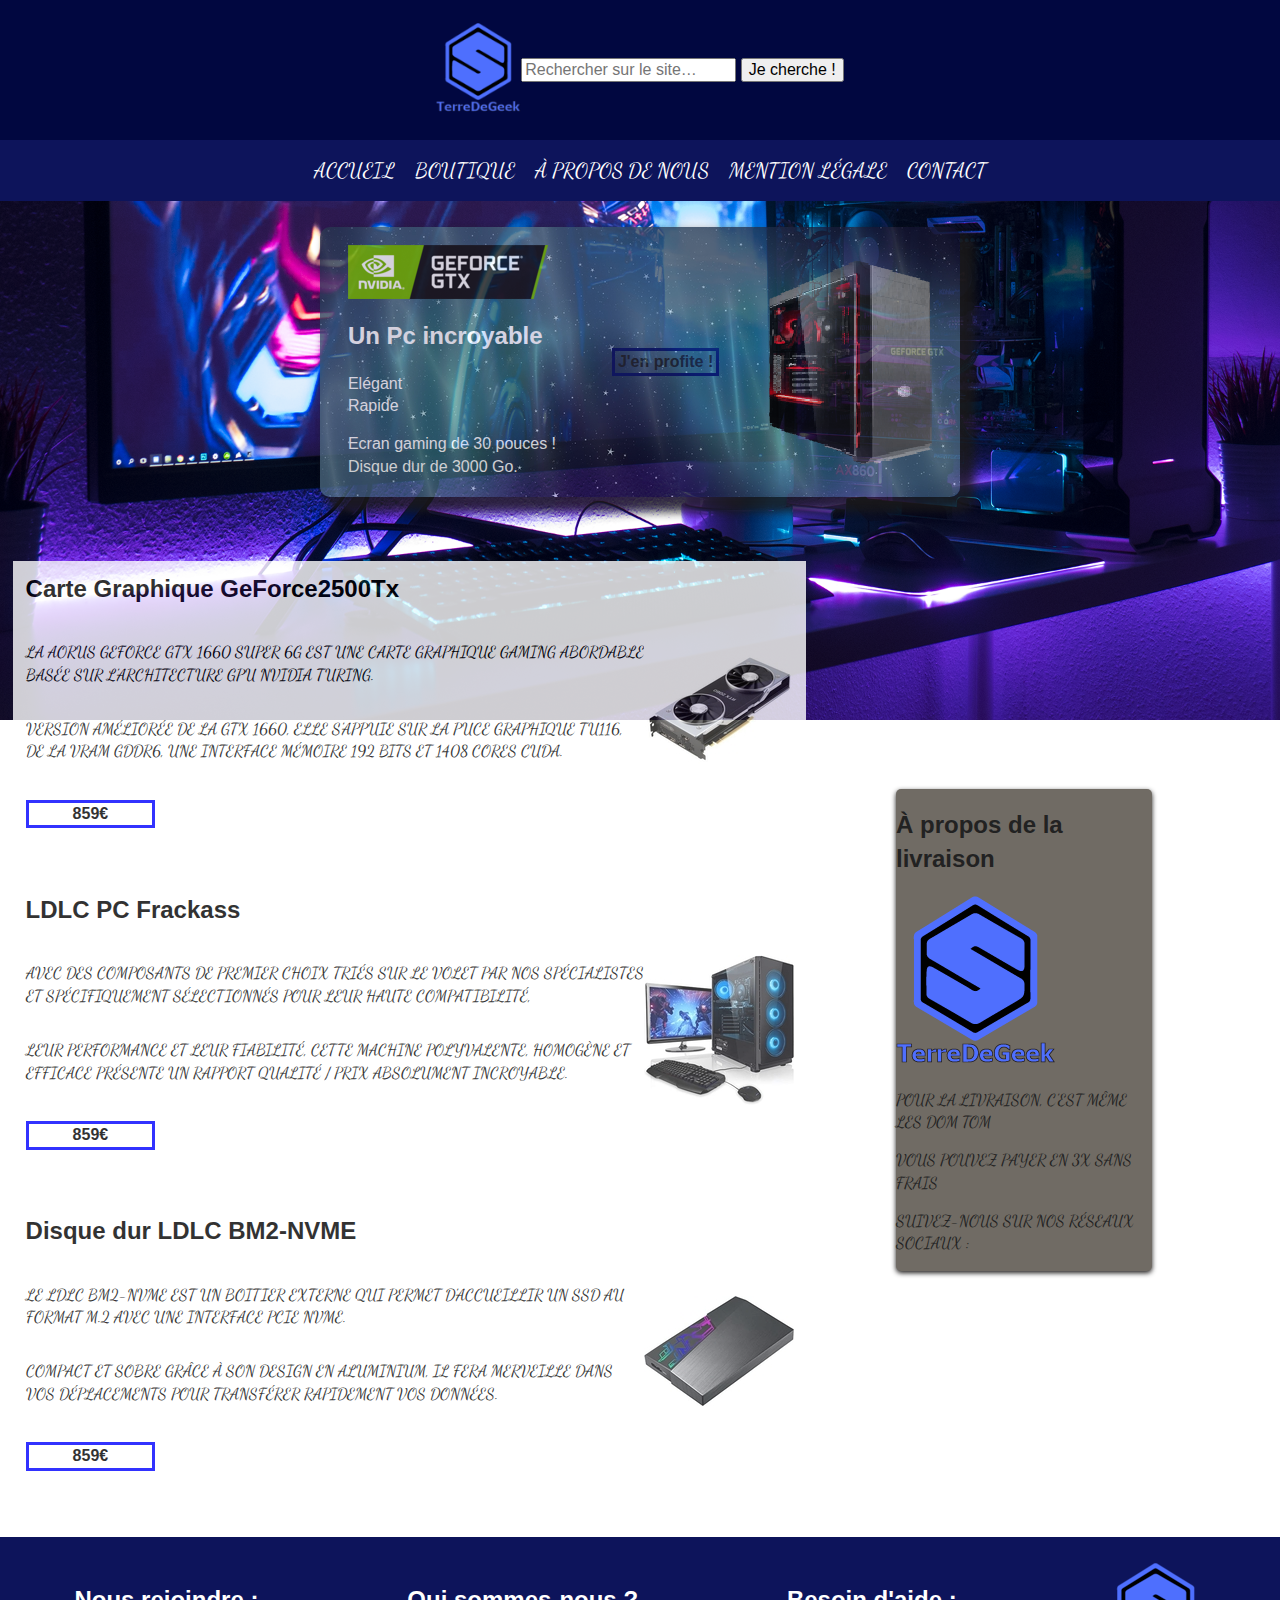
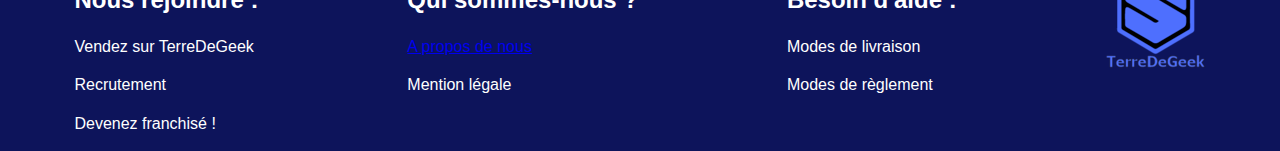
==== commit 430f5fe1: "pages added and css validated" ====
--- a/index.html
+++ b/index.html
@@ -52,6 +52,7 @@
                 <li><a href="boutique.html">Boutique</a></li>
                 <li><a href="Aproposdenous.html">À propos de nous</a></li>
                 <li><a href="mentionlegale.html">Mention légale</a></li>
+                <li><a href="contact.html">contact</a></li>
             </ul>
         </nav>
     </div>
@@ -67,15 +68,14 @@
         <p>Ecran gaming de 30 pouces !<br />
         Disque dur de 3000 Go.</p>
     </div>
-                  
-      
+
+    <div class= "promo">
+        <h4>J'en profite !</h4>
+    </div>     
+    
     <div class= "ordibanniere">
         <p><img src="css/ordibanniere1.png" alt="Gigantoraptor" /></p>
     </div>
-
-    <div class= "promo">
-        <p><img src="css/promo1.png" alt="promo" /></p>
-    </div>       
 </article>
       
 
@@ -85,6 +85,7 @@
             <h2>Carte Graphique GeForce2500Tx</h2>
             <p>La Aorus GeForce GTX 1660 SUPER 6G est une carte graphique gaming abordable basée sur l'architecture GPU NVIDIA Turing.</p>
             <p>Version améliorée de la GTX 1660, elle s'appuie sur la puce graphique TU116, de la VRAM GDDR6, une interface mémoire 192 bits et 1408 Cores CUDA.</p>
+            <h4>859€</h4>
         </div>
 
         <div class= "cartegraph">
@@ -96,7 +97,8 @@
         <div class="fiche_produit2">
             <h2>LDLC PC Frackass</h2>
             <p>Avec des composants de premier choix triés sur le volet par nos spécialistes et spécifiquement sélectionnés pour leur haute compatibilité, <br /></p>
-            <p>leur performance et leur fiabilité, cette machine polyvalente, homogène et efficace présente un rapport qualité / prix absolument incroyable.</p>   
+            <p>leur performance et leur fiabilité, cette machine polyvalente, homogène et efficace présente un rapport qualité / prix absolument incroyable.</p>  
+            <h4>859€</h4> 
         </div>
 
         <div class= "pcproduit">
@@ -109,6 +111,7 @@
             <h2>Disque dur LDLC BM2-NVME</h2>
             <p>Le LDLC BM2-NVME est un boitier externe qui permet d'accueillir un SSD au format M.2 avec une interface PCIe NVMe.<br /></p>
             <p>Compact et sobre grâce à son design en aluminium, il fera merveille dans vos déplacements pour transférer rapidement vos données.</p>
+            <h4>859€</h4>
         </div>
 
         <div class= "disquedur">
@@ -134,7 +137,7 @@
     <div id="contener_footer">
         <div class="nousrejoindre">
             <h2>Nous rejoindre :</h2>
-            <p>Vendez sur LDLC.COM</p>
+            <p>Vendez sur TerreDeGeek</p>
             <p>Recrutement</p>
             <p>Devenez franchisé !</p>
         </div>
--- a/css/style.css
+++ b/css/style.css
@@ -2,7 +2,7 @@
 {
     background: url('imagefondcss.png');
     background-repeat: no-repeat;
-    font-family:Impact, 'Arial Narrow Bold', sans-serif 'TrebuchetMs', sans-serif;
+    font-family:Impact, 'Arial Narrow Bold', sans-serif, sans-serif;
     background-attachment: fixed;
     background-size: 100%;
     margin : auto;
@@ -34,7 +34,6 @@
 
 label {
     display: block;
-    font-style: 'Arial',italic, sans-serif;
 }
 
 /* refer to the navigation */
@@ -93,12 +92,12 @@
 display : flex;
 justify-content : space-around;
 align-items : center;
-margin-top : 10px;
+margin-top : 1%;
 opacity : 0.8;
 width : 50%;
 margin : auto;
-margin-top : 40px;
-margin-bottom : 20px;
+margin-top : 2%;
+margin-bottom : 2%;
 box-shadow: 10px 10px 10px 5px #1c1a19;
 border-radius: 10px;
 }
@@ -108,6 +107,12 @@
     color : white;
 }
 
+article h4
+{
+    border : 3px solid #0D145B;
+    width : 100%;
+
+}
 
 .banniere_fond
 {
@@ -142,7 +147,7 @@
     justify-content: space-around;
     align-items : center;
     width : 60%;
-    height : 20vh;
+    height : 30vh;
     opacity : 0.8;
     padding : 1%;
 }
@@ -155,7 +160,7 @@
     justify-content: space-around;
     align-items : center;
     width : 60%;
-    height : 20vh;
+    height : 30vh;
     opacity : 0.8;
     padding : 1%;
 }
@@ -168,9 +173,17 @@
     justify-content: space-around;
     align-items : center;
     width : 60%;
-    height : 20vh;
+    height : 30vh;
     opacity : 0.8;
-     padding : 1%;
+    padding : 1%;
+}
+
+h4
+{
+    display : flex;
+    justify-content : center;
+    border : solid 3px blue;
+    width : 20%;
 }
 
 aside
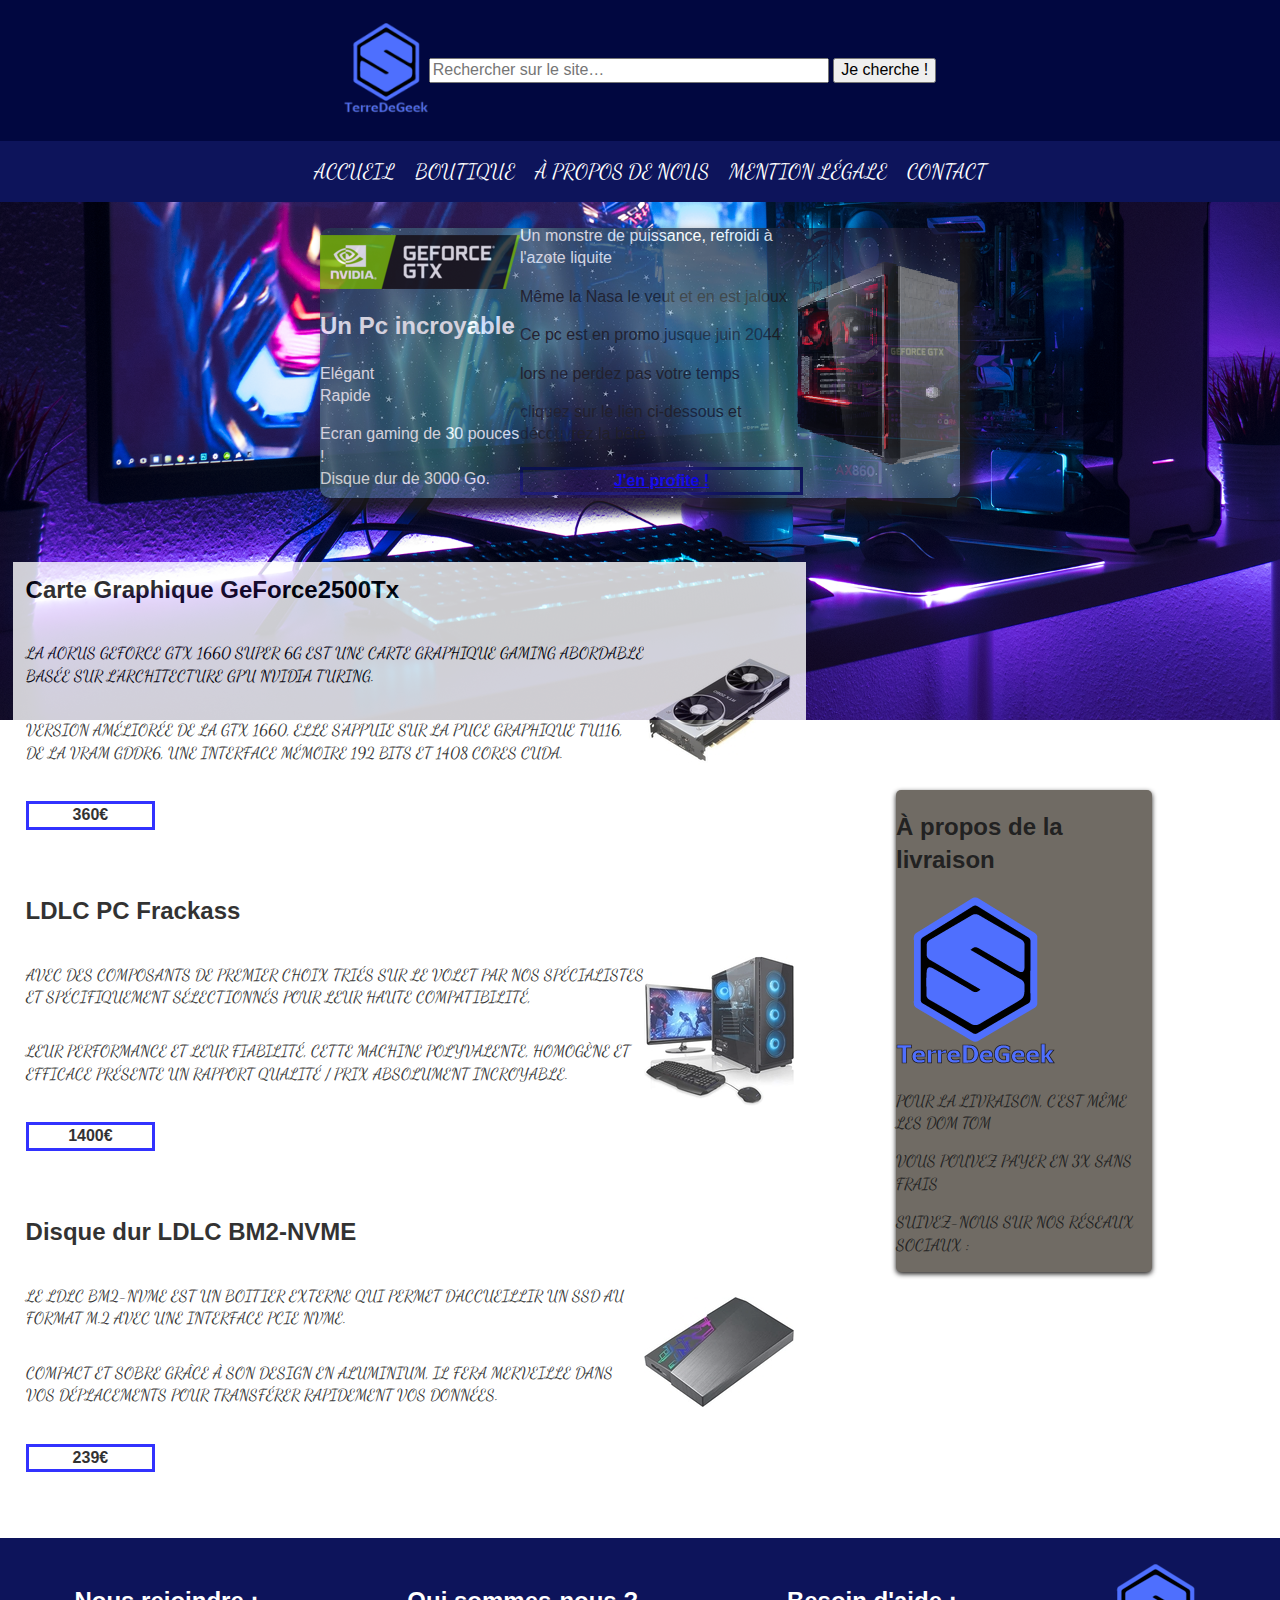
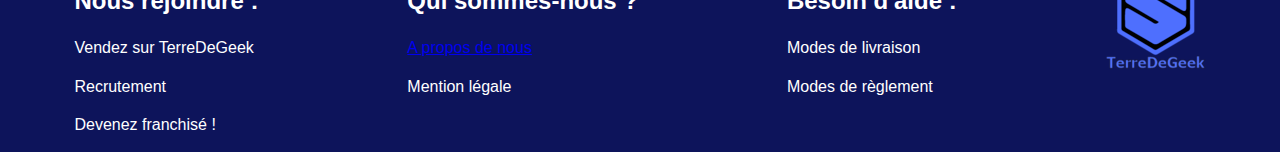
==== commit 1a8a1ef8: "dropdown and table done" ====
--- a/index.html
+++ b/index.html
@@ -70,7 +70,12 @@
     </div>
 
     <div class= "promo">
-        <h4>J'en profite !</h4>
+        <p>Un monstre de puissance, refroidi à l'azote liquite</p>
+           Même la Nasa le veut et en est jaloux</p>
+           Ce pc est en promo jusque juin 2044</p>
+           lors ne perdez pas votre temps</p>
+           cliquez sur le lien ci-dessous et découvrez la bête</p>
+        <h4><a href="boutique.html">J'en profite !</a></h4>
     </div>     
     
     <div class= "ordibanniere">
@@ -85,7 +90,7 @@
             <h2>Carte Graphique GeForce2500Tx</h2>
             <p>La Aorus GeForce GTX 1660 SUPER 6G est une carte graphique gaming abordable basée sur l'architecture GPU NVIDIA Turing.</p>
             <p>Version améliorée de la GTX 1660, elle s'appuie sur la puce graphique TU116, de la VRAM GDDR6, une interface mémoire 192 bits et 1408 Cores CUDA.</p>
-            <h4>859€</h4>
+            <h4>360€</h4>
         </div>
 
         <div class= "cartegraph">
@@ -98,7 +103,7 @@
             <h2>LDLC PC Frackass</h2>
             <p>Avec des composants de premier choix triés sur le volet par nos spécialistes et spécifiquement sélectionnés pour leur haute compatibilité, <br /></p>
             <p>leur performance et leur fiabilité, cette machine polyvalente, homogène et efficace présente un rapport qualité / prix absolument incroyable.</p>  
-            <h4>859€</h4> 
+            <h4>1400€</h4> 
         </div>
 
         <div class= "pcproduit">
@@ -111,7 +116,7 @@
             <h2>Disque dur LDLC BM2-NVME</h2>
             <p>Le LDLC BM2-NVME est un boitier externe qui permet d'accueillir un SSD au format M.2 avec une interface PCIe NVMe.<br /></p>
             <p>Compact et sobre grâce à son design en aluminium, il fera merveille dans vos déplacements pour transférer rapidement vos données.</p>
-            <h4>859€</h4>
+            <h4>239€</h4>
         </div>
 
         <div class= "disquedur">
--- a/css/style.css
+++ b/css/style.css
@@ -22,18 +22,22 @@
 {
     background-color : #010740;
     background-attachment: fixed;
-    padding-bottom : 25px;
-    padding-top : 25px;
+    padding-bottom : 2%;
+    padding-top : 2%;
     height: 10vh;
     display: flex; /* The elements will be flex : inline, and at center of the container */
     align-items: center;
     justify-content : center;
 }
 
-/* refer to the search bar */
 
 label {
     display: block;
+}
+
+input {
+    margin: auto;
+    width : 400px;
 }
 
 /* refer to the navigation */
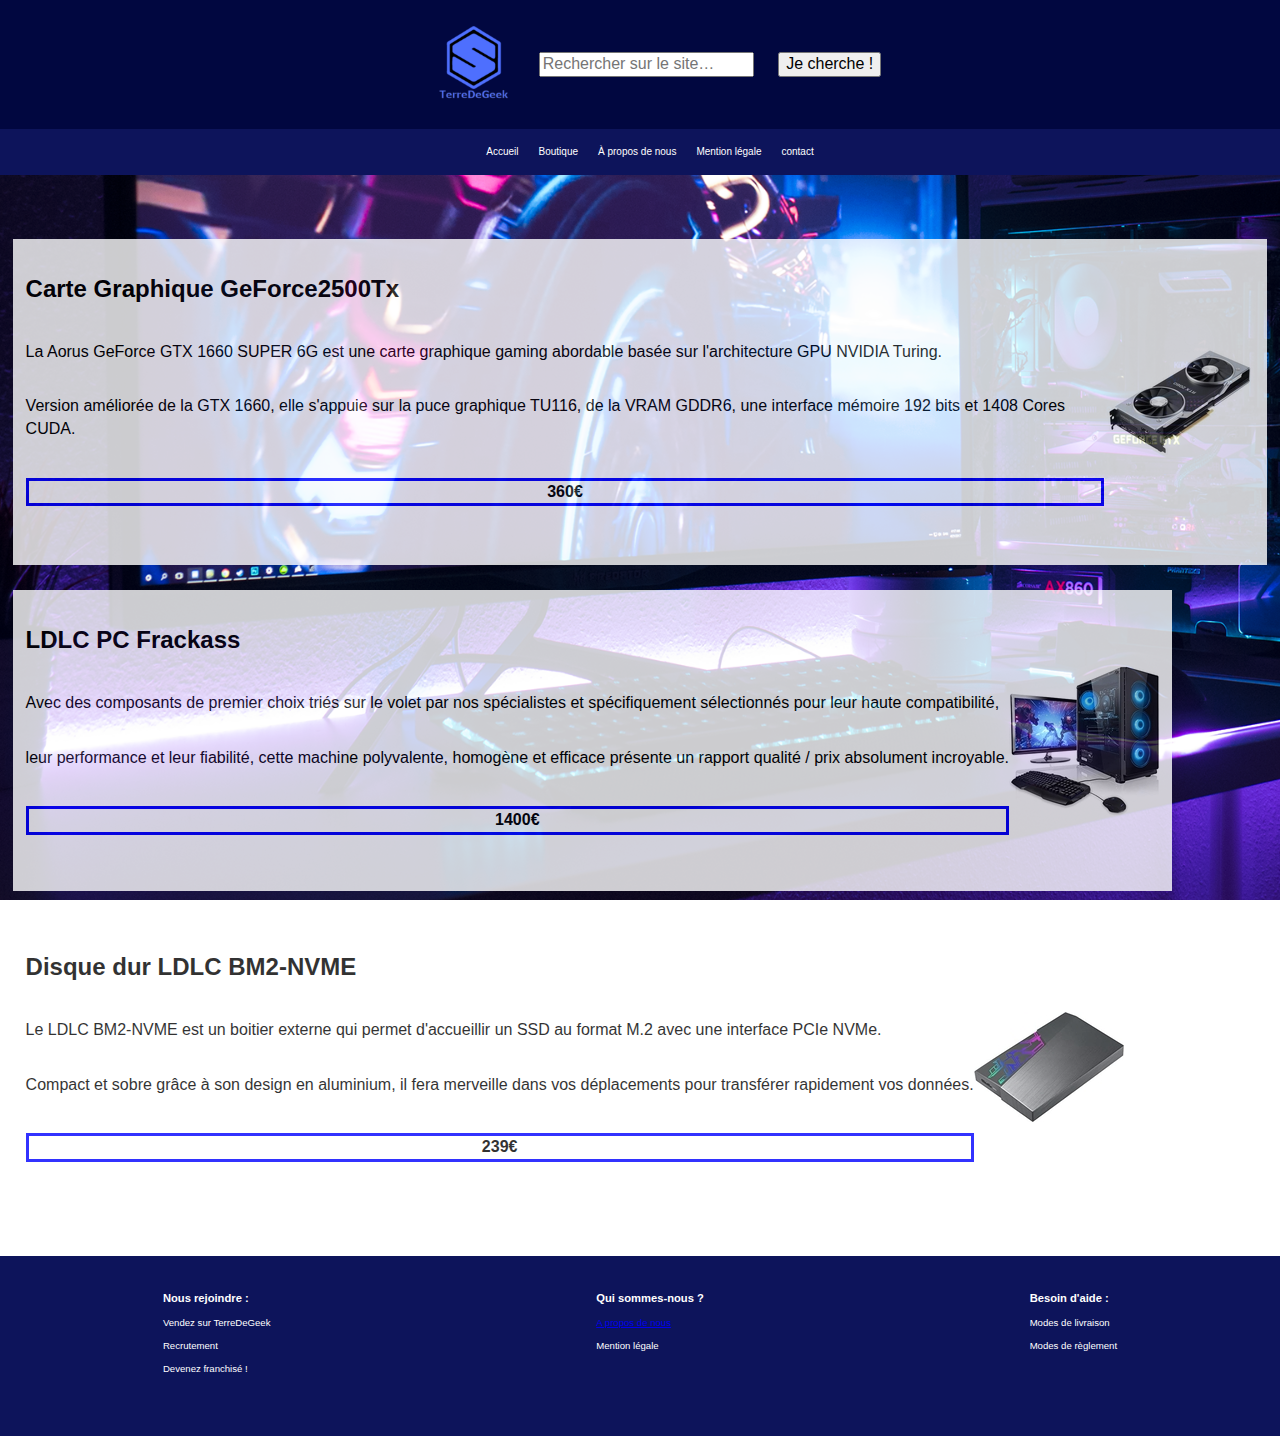
==== commit e82bd8f0: "340px and 1900px responsive" ====
--- a/index.html
+++ b/index.html
@@ -20,7 +20,7 @@
   <link rel="shortcut icon" href="Terredegeeklogo.png" /> <!-- Set up a Favicon   -->
   <link rel="stylesheet" href="css/normalize.css">
   <link rel="stylesheet" href="css/main.css">
-  <link rel="stylesheet" href="css/style.css">
+  <link rel="stylesheet" href="css/responsive.css">
   <link rel="preconnect" href="https://fonts.gstatic.com">
   <link href="https://fonts.googleapis.com/css2?family=Dancing+Script&display=swap" rel="stylesheet"> 
 
@@ -73,7 +73,7 @@
         <p>Un monstre de puissance, refroidi à l'azote liquite</p>
            Même la Nasa le veut et en est jaloux</p>
            Ce pc est en promo jusque juin 2044</p>
-           lors ne perdez pas votre temps</p>
+           Alors ne perdez pas votre temps</p>
            cliquez sur le lien ci-dessous et découvrez la bête</p>
         <h4><a href="boutique.html">J'en profite !</a></h4>
     </div>     
@@ -137,7 +137,6 @@
 </section>
             
         
-
 <footer> <!-- Footer -->
     <div id="contener_footer">
         <div class="nousrejoindre">
--- a/css/responsive.css
+++ b/css/responsive.css
@@ -0,0 +1,476 @@
+body 
+{
+    background: url('imagefondcss.png');
+    background-repeat: no-repeat;
+    font-family:Impact, 'Arial Narrow Bold', sans-serif, sans-serif;
+    background-attachment: fixed;
+    background-size: cover;
+    height : auto;
+}
+ /* header */
+header
+{
+    background-color : #010740;
+    background-attachment: fixed;
+    padding-bottom : 2%;
+    padding-top : 2%;
+    height: auto;
+    display: flex; /* The elements will be flex : inline, and at center of the container */
+    align-items: center;
+    justify-content : center;
+}
+
+label {
+    display: block;
+    margin-left : 20px;
+    width : 50%;
+    height : auto;
+}
+
+input {
+    margin-right : 20px;
+    width : auto;
+}
+
+.menu
+{
+    background-color: #0D145B;
+    display : flex;
+    flex-wrap : wrap;
+    justify-content: space-around;
+}
+
+.logo img
+{
+    width: 50%;
+    height: 50%;
+    max-width: 240px;
+    max-height: 240px;
+    margin-left : 40px;
+}
+
+/* menu */
+nav ul
+{
+    list-style-type: none;
+    display: flex;
+}
+
+nav li
+{
+    margin-right: 20px;
+}
+
+nav a
+{
+    font-size: 10px;
+    color:white;
+    text-decoration: none;
+    display : flex;
+    text-align : justify;
+}
+
+nav a:hover
+{
+    color: black;
+    border-bottom: 3px solid black;
+}
+
+article 
+{
+    display : none;
+}
+
+aside 
+{
+    display : none;
+}
+
+.logo_footer
+{
+    display : none;
+}
+/* section */
+
+section
+{
+    display : flex;
+    flex-direction: column;
+    align-items : flex-start;
+    justify-content : center;
+    margin-top : 4%;
+    margin-bottom : 2%;
+}
+
+.fiche_produit1, .fiche_produit2, .fiche_produit3
+{
+    color : black;
+    display : flex;
+    flex-direction : column;
+    padding-bottom : 2%;
+
+}
+
+.contener_nouveaute1
+{
+    background-color : white;
+    margin : 1%;
+    display : flex;
+    justify-content: space-around;
+    align-items : center;
+    opacity : 0.8;
+    padding : 1%;
+}
+
+.contener_nouveaute2
+{
+    background-color : white;
+    margin : 1%;
+    display : flex;
+    justify-content: space-around;
+    align-items : center;
+    opacity : 0.8;
+    padding : 1%;
+}
+
+.contener_nouveaute3
+{
+    background-color : white;
+    margin : 1%;
+    display : flex;
+    justify-content: space-around;
+    align-items : center;
+    opacity : 0.8;
+    padding : 1%;
+}
+
+h4
+{
+    display : flex;
+    justify-content : center;
+    border : solid 3px blue;
+}
+
+/* Footer */
+
+footer 
+{
+    background-color : #0D145B;
+    border: black;
+    background-size:contain;
+    color : white;
+    height : 20vh;
+}
+
+footer p
+{
+    font-size: 0.6em;
+    color : white;
+}
+
+footer h2
+{
+    font-size : 0.7em;
+    color : white;
+}
+
+#contener_footer
+{
+    display : flex;
+    flex-direction : row;
+    justify-content : space-around;
+}
+
+.nousrejoindre
+{
+    margin-top : 2%;
+}
+
+.quisommesnous
+{
+    margin-top : 2%;
+}
+
+.besoindaide
+{
+    margin-top : 2%;
+}
+
+.logo_footer
+{
+    margin-top : 2%;
+    width : 10px;
+    height : 10px;
+}
+
+
+@media screen and (min-width : 768px)
+{
+
+}
+
+
+@media screen and (min-width : 1024px)
+{
+
+}
+
+
+@media screen and (min-width : 1900px)
+{
+
+body 
+{
+    background: url('imagefondcss.png');
+    background-repeat: no-repeat;
+    font-family:Impact, 'Arial Narrow Bold', sans-serif, sans-serif;
+    background-attachment: fixed;
+    background-size: 100%;
+    margin : auto;
+}
+
+
+section h1, section p, footer h1, nav a /* i put a main police for different sections */
+{
+    font-family:'Dancing Script', cursive;
+    font-weight: normal;
+    text-transform: uppercase;
+}
+
+/* Header */
+
+header
+{
+    background-color : #010740;
+    background-attachment: fixed;
+    padding-bottom : 2%;
+    padding-top : 2%;
+    height: 10vh;
+    display: flex; /* The elements will be flex : inline, and at center of the container */
+    align-items: center;
+    justify-content : center;
+}
+
+
+label {
+    display: block;
+}
+
+input {
+    margin: auto;
+    width : 400px;
+}
+
+/* refer to the navigation */
+.menu
+{
+    background-color: #0D145B;
+    display : flex;
+    justify-content: space-around;
+}
+
+.logo
+{
+    max-width: 100%; 
+    height: auto; 
+}
+
+.logo img
+{
+    opacity: 1;
+    width: 85px;
+    height: auto;
+}
+
+nav ul
+{
+    list-style-type: none;
+    display: flex;
+}
+
+nav li
+{
+    margin-right: 20px;
+}
+
+nav a
+{
+    font-size: 1.3em;
+    color:white;
+    text-decoration: none;
+}
+
+nav a:hover
+{
+    color: black;
+    border-bottom: 3px solid black;
+}
+
+/* Banner */
+
+article
+{
+height : 30vh;
+background: url("banniere.jpg");
+background-repeat : no-repeat;
+opacity : 0,5;
+display : flex;
+justify-content : space-around;
+align-items : center;
+margin-top : 1%;
+opacity : 0.8;
+width : 50%;
+margin : auto;
+margin-top : 2%;
+margin-bottom : 2%;
+box-shadow: 10px 10px 10px 5px #1c1a19;
+border-radius: 10px;
+}
+
+article p, article h2
+{
+    color : white;
+}
+
+article h4
+{
+    border : 3px solid #0D145B;
+    width : 100%;
+
+}
+
+.promo
+{
+    color : white;
+}
+
+/* section */
+
+section
+{
+    display : flex;
+    flex-direction: column;
+    align-items : flex-start;
+    justify-content : center;
+    margin-top : 4%;
+    margin-bottom : 2%;
+}
+
+.fiche_produit1, .fiche_produit2, .fiche_produit3
+{
+    color : black;
+    display : flex;
+    flex-direction : column;
+    padding-bottom : 2%;
+
+}
+
+.contener_nouveaute1
+{
+    background-color : white;
+    margin : 1%;
+    display : flex;
+    justify-content: space-around;
+    align-items : center;
+    width : 60%;
+    height : 30vh;
+    opacity : 0.8;
+    padding : 1%;
+}
+
+.contener_nouveaute2
+{
+    background-color : white;
+    margin : 1%;
+    display : flex;
+    justify-content: space-around;
+    align-items : center;
+    width : 60%;
+    height : 30vh;
+    opacity : 0.8;
+    padding : 1%;
+}
+
+.contener_nouveaute3
+{
+    background-color : white;
+    margin : 1%;
+    display : flex;
+    justify-content: space-around;
+    align-items : center;
+    width : 60%;
+    height : 30vh;
+    opacity : 0.8;
+    padding : 1%;
+}
+
+h4
+{
+    display : flex;
+    justify-content : center;
+    border : solid 3px blue;
+    width : 20%;
+}
+
+aside
+{   
+    background-color: #706b64;
+    box-shadow: 0px 2px 5px #1c1a19;
+    border-radius: 5px;
+    width : 20%;
+    display : flex;
+    justify-content : center;
+    margin-left: 70%;
+    position : absolute;
+}
+
+
+aside img
+{
+    margin-right: 5px;
+}
+
+/* Footer */
+
+footer 
+{
+    background-color : #0D145B;
+    border: black;
+    background-size:contain;
+    color : white;
+}
+
+footer p
+{
+    font-size: 1em;
+    color : white;
+}
+
+#contener_footer
+{
+    display : flex;
+    flex-direction : row;
+    justify-content : space-around;
+}
+
+.nousrejoindre
+{
+    margin-top : 2%;
+}
+
+.quisommesnous
+{
+    margin-top : 2%;
+}
+
+.besoindaide
+{
+    margin-top : 2%;
+}
+
+.logo_footer
+{
+    margin-top : 2%;
+}
+
+}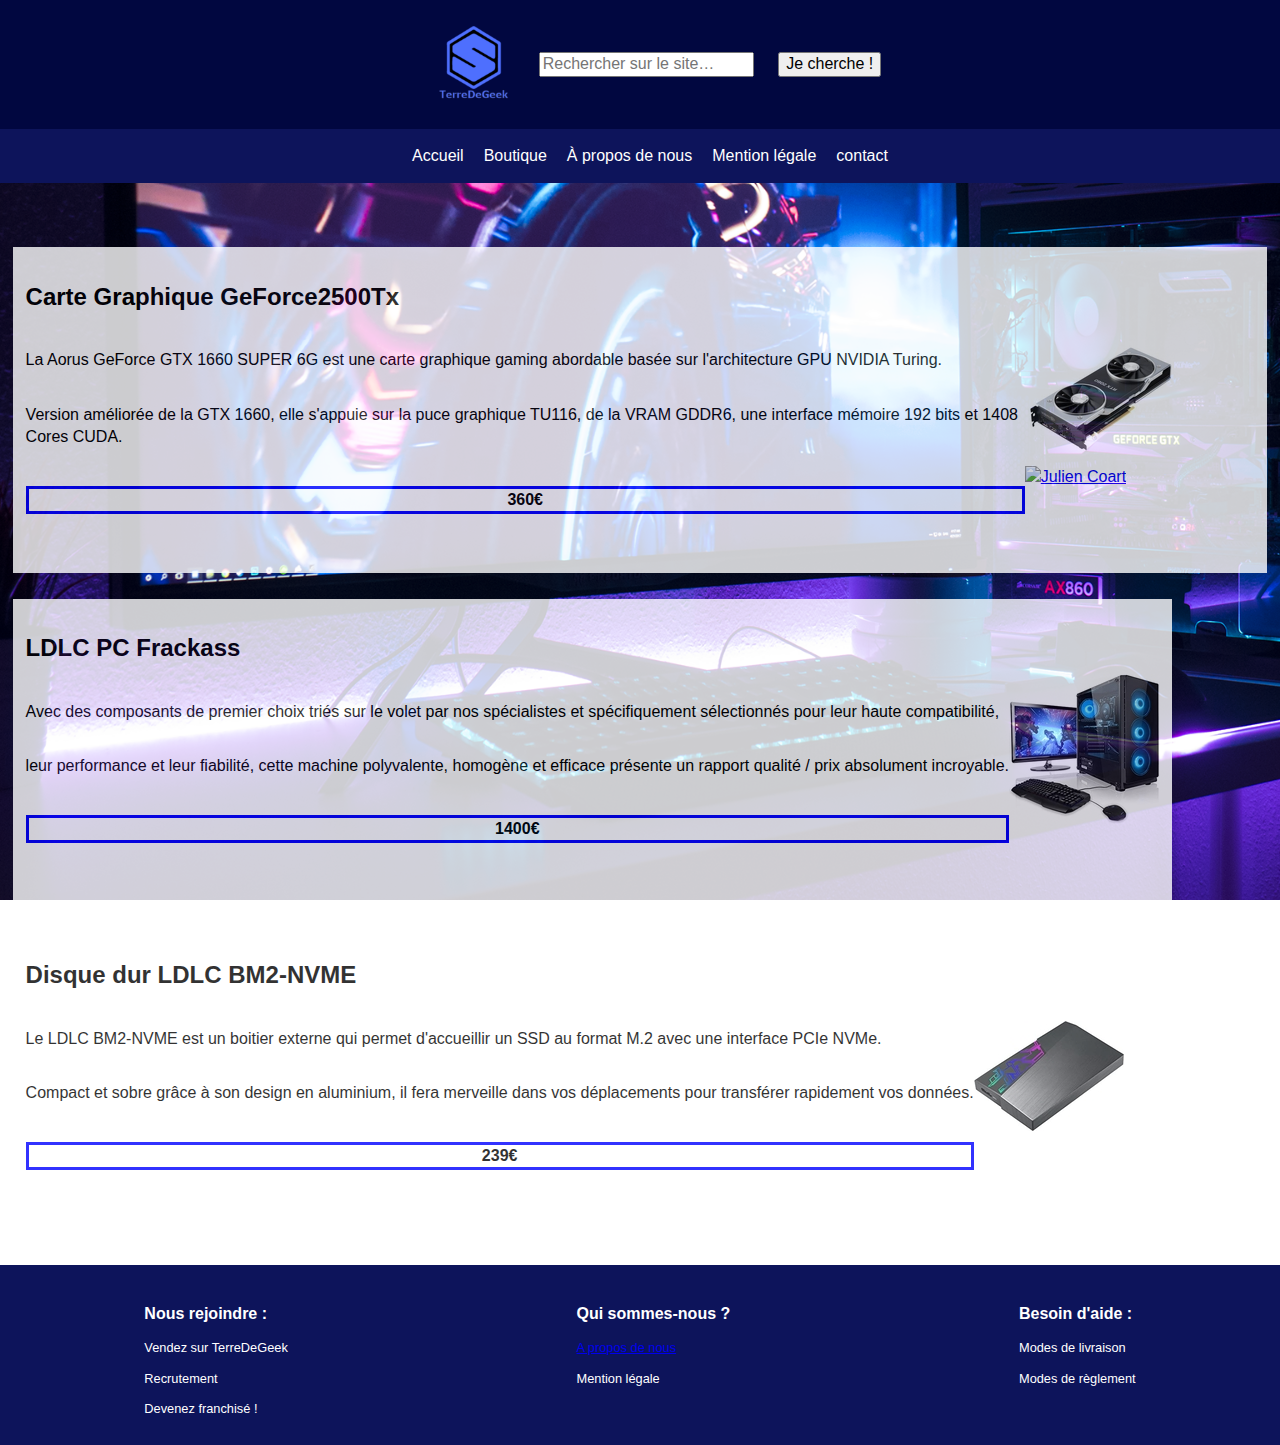
==== commit 12bfad09: "768px done for index.html" ====
--- a/index.html
+++ b/index.html
@@ -94,7 +94,7 @@
         </div>
 
         <div class= "cartegraph">
-            <a href="Aproposdenous.html"><img src="css/cartegraph.jpg" title="carte graphique" alt="carte graphique"></a>
+            <a href="Aproposdenous.html"><img src="css/cartegraph.jpg" title="carte graphique" alt="carte graphique"></a><a href="Juliencoart.jpg"><img src="mini_photo_coart.jpg" alt="Julien Coart" title="Cliquez pour agrandir" /></a>
         </div>
     </div>    
 
--- a/css/responsive.css
+++ b/css/responsive.css
@@ -206,7 +206,47 @@
 
 @media screen and (min-width : 768px)
 {
-
+    .logo img
+{
+    width: 50%;
+    height: 50%;
+    max-width: 240px;
+    max-height: 240px;
+    margin-left : 40px;
+}
+    
+
+    nav ul
+    {
+        list-style-type: none;
+        display: flex;
+    }
+    
+    nav li
+    {
+        margin-right: 20px;
+    }
+    
+    nav a
+    {
+        font-size: 1rem;
+        color:white;
+        text-decoration: none;
+        display : flex;
+        text-align : justify;
+    }
+
+    footer p
+{
+    font-size: 0.8em;
+    color : white;
+}
+
+    footer h2
+{
+    font-size : 1em;
+    color : white;
+}
 }
 
 
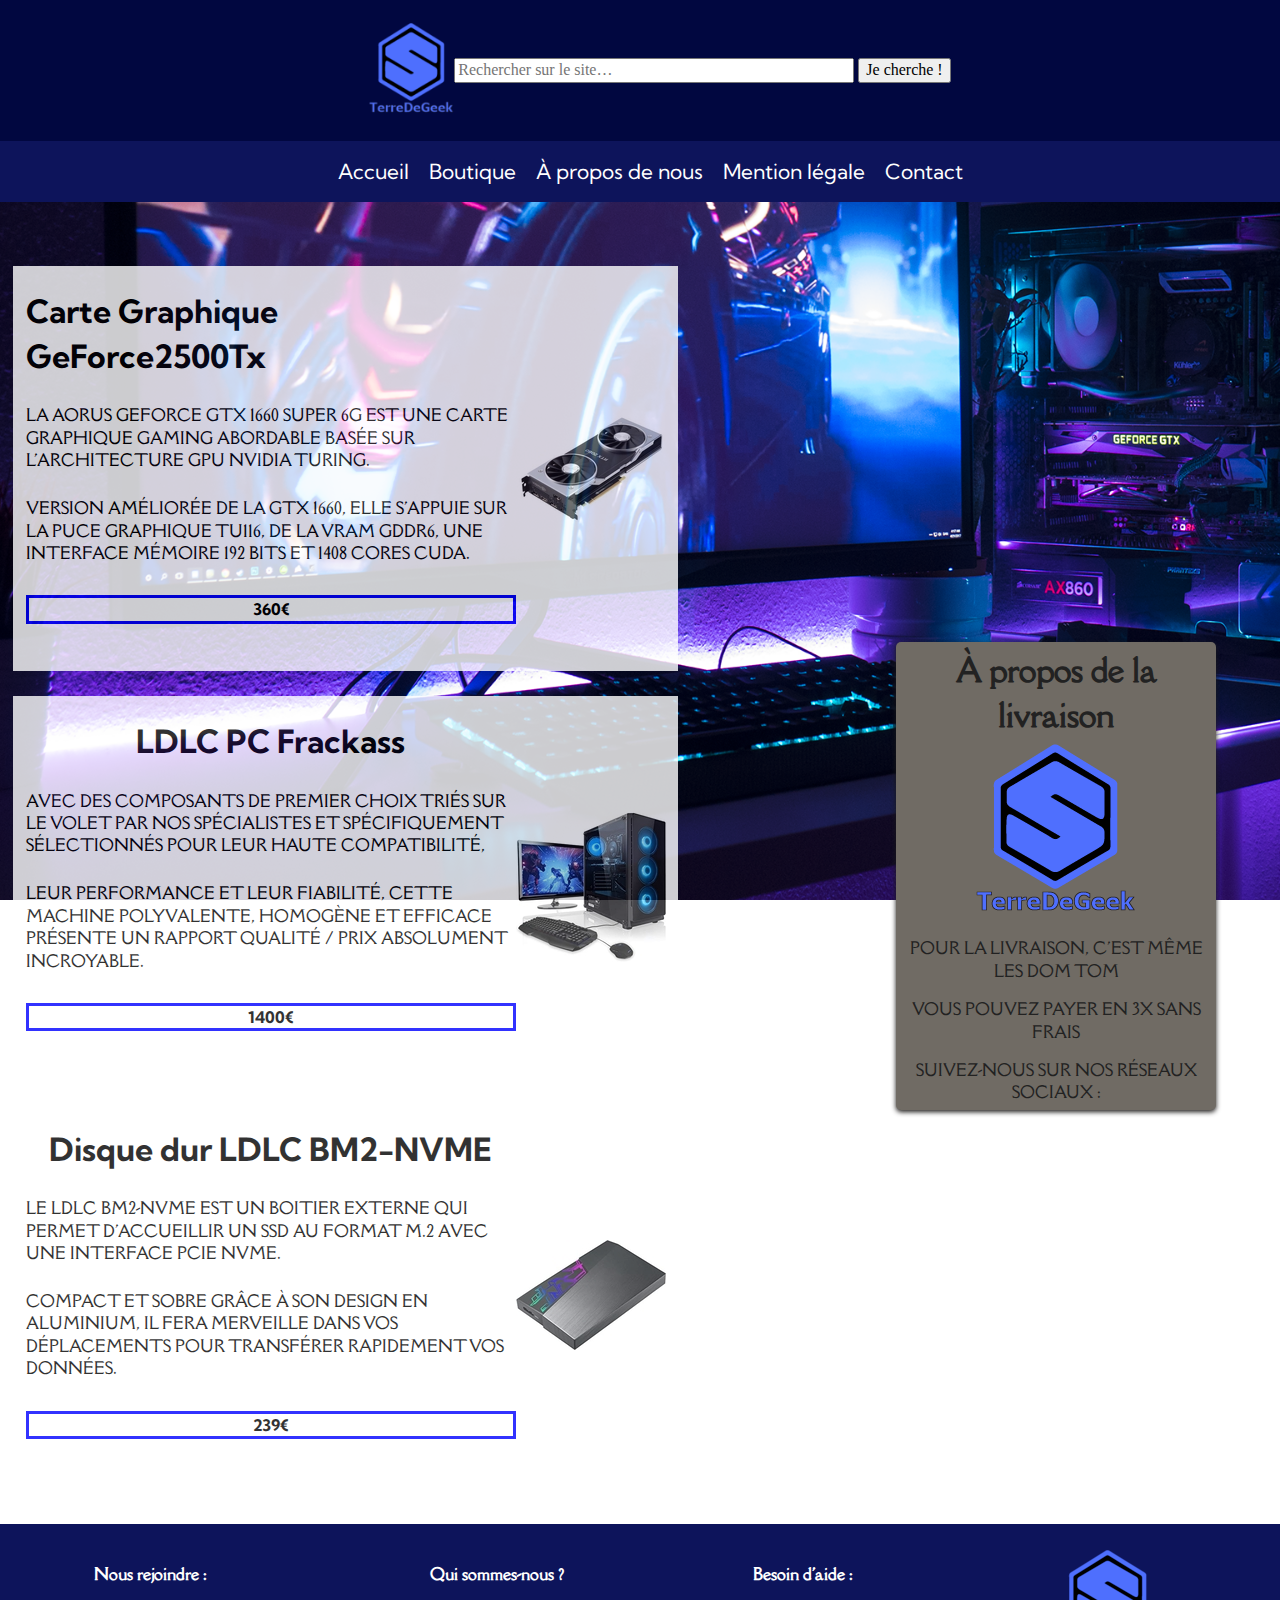
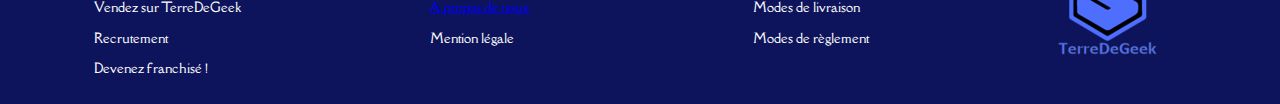
==== commit dcb3594f: "about us responsive" ====
--- a/index.html
+++ b/index.html
@@ -22,8 +22,10 @@
   <link rel="stylesheet" href="css/main.css">
   <link rel="stylesheet" href="css/responsive.css">
   <link rel="preconnect" href="https://fonts.gstatic.com">
-  <link href="https://fonts.googleapis.com/css2?family=Dancing+Script&display=swap" rel="stylesheet"> 
-
+  <link rel="preconnect" href="https://fonts.gstatic.com">
+<link href="https://fonts.googleapis.com/css2?family=Kumbh+Sans:wght@300&display=swap" rel="stylesheet"> 
+<link rel="preconnect" href="https://fonts.gstatic.com">
+<link href="https://fonts.googleapis.com/css2?family=Della+Respira&family=Kumbh+Sans:wght@300&display=swap" rel="stylesheet"> 
   <meta name="theme-color" content="#fafafa">
 </head>
 
@@ -52,7 +54,7 @@
                 <li><a href="boutique.html">Boutique</a></li>
                 <li><a href="Aproposdenous.html">À propos de nous</a></li>
                 <li><a href="mentionlegale.html">Mention légale</a></li>
-                <li><a href="contact.html">contact</a></li>
+                <li><a href="contact.html">Contact</a></li>
             </ul>
         </nav>
     </div>
@@ -94,7 +96,7 @@
         </div>
 
         <div class= "cartegraph">
-            <a href="Aproposdenous.html"><img src="css/cartegraph.jpg" title="carte graphique" alt="carte graphique"></a><a href="Juliencoart.jpg"><img src="mini_photo_coart.jpg" alt="Julien Coart" title="Cliquez pour agrandir" /></a>
+            <a href="Aproposdenous.html"><img src="css/cartegraph.jpg"></a>
         </div>
     </div>    
 
--- a/css/responsive.css
+++ b/css/responsive.css
@@ -1,11 +1,12 @@
+
+/* Body */
 body 
 {
     background: url('imagefondcss.png');
     background-repeat: no-repeat;
-    font-family:Impact, 'Arial Narrow Bold', sans-serif, sans-serif;
     background-attachment: fixed;
     background-size: cover;
-    height : auto;
+    margin : auto;
 }
  /* header */
 header
@@ -65,6 +66,7 @@
 {
     font-size: 10px;
     color:white;
+    font-family: 'Kumbh Sans', sans-serif;
     text-decoration: none;
     display : flex;
     text-align : justify;
@@ -108,7 +110,7 @@
     display : flex;
     flex-direction : column;
     padding-bottom : 2%;
-
+    font-family: 'Kumbh Sans', sans-serif;
 }
 
 .contener_nouveaute1
@@ -160,6 +162,7 @@
     background-size:contain;
     color : white;
     height : 20vh;
+    font-family: 'Della Respira', serif;
 }
 
 footer p
@@ -234,6 +237,7 @@
         text-decoration: none;
         display : flex;
         text-align : justify;
+        font-family: 'Kumbh Sans', sans-serif;
     }
 
     footer p
@@ -247,12 +251,170 @@
     font-size : 1em;
     color : white;
 }
-}
-
 
 @media screen and (min-width : 1024px)
 {
 
+    .contener_nouveaute1
+    {
+        background-color : white;
+        margin : 1%;
+        display : flex;
+        justify-content: space-around;
+        align-items : center;
+        opacity : 0.8;
+        padding : 1%;
+        width : 50%;
+    }
+    
+    .contener_nouveaute2
+    {
+        background-color : white;
+        margin : 1%;
+        display : flex;
+        justify-content: space-around;
+        align-items : center;
+        opacity : 0.8;
+        padding : 1%;
+        width : 50%;
+    }
+    
+    .contener_nouveaute3
+    {
+        background-color : white;
+        margin : 1%;
+        display : flex;
+        justify-content: space-around;
+        align-items : center;
+        opacity : 0.8;
+        padding : 1%;
+        width : 50%;
+    }
+
+    .logo_footer
+    {
+        display : block;
+        width : 10%;
+    }
+
+    aside
+    {   
+        background-color: #706b64;
+        box-shadow: 0px 2px 5px #1c1a19;
+        border-radius: 5px;
+        width : 25%;
+        display : flex;
+        justify-content : center;
+        margin-left: 70%;
+        position : absolute;
+        text-align: center;
+        font-family: 'Della Respira', serif;
+    }
+
+    body /*  */
+    {
+        background: url('imagefondcss.png');
+        background-repeat: no-repeat;
+        background-attachment: fixed;
+        background-size: cover;
+        margin : auto;
+    }
+  
+    section h1, section p, footer h1
+    {
+    font-family: 'Della Respira', serif;
+    font-weight: normal;
+    text-transform: uppercase;
+    }
+
+    section h1
+    {
+        color : white;
+        font-size: 2rem;
+        display : flex;
+        justify-content : center;
+    }
+    
+    section h2
+    {
+        font-size : 2rem;
+        display : flex;
+        justify-content : center;
+        margin-top : 2%;
+    }
+    
+    section h2, section p
+    {
+        margin-bottom : 2%;
+        display : flex;
+        justify-content : center;
+    
+    }
+    
+    /* Header */
+    
+    header
+    {
+        background-color : #010740;
+        background-attachment: fixed;
+        padding-bottom : 2%;
+        padding-top : 2%;
+        height: 10vh;
+        display: flex; /* The elements will be flex : inline, and at center of the container */
+        align-items: center;
+        justify-content : center;
+    }
+    
+    label 
+    {
+        display: block;
+    }
+    
+    input 
+    {
+        margin: auto;
+        width : 400px;
+    }
+    
+    .logo
+    {
+        max-width: 100%; 
+        height: auto; 
+    }
+    
+    .logo img
+    {
+        display : block;
+        width : 85px;
+        height : auto;
+    }
+    
+    
+    /* Navigation */
+    
+    nav ul
+    {
+        list-style-type: none;
+        display: flex;
+    }
+    
+    nav li
+    {
+        margin-right: 20px;
+    }
+    
+    nav a
+    {
+        font-size: 1.3em;
+        color:white;
+        text-decoration: none;
+    }
+    
+    nav a:hover
+    {
+        color: black;
+        border-bottom: 3px solid black;
+    }
 }
 
 
@@ -263,16 +425,14 @@
 {
     background: url('imagefondcss.png');
     background-repeat: no-repeat;
-    font-family:Impact, 'Arial Narrow Bold', sans-serif, sans-serif;
     background-attachment: fixed;
     background-size: 100%;
     margin : auto;
 }
 
-
-section h1, section p, footer h1, nav a /* i put a main police for different sections */
-{
-    font-family:'Dancing Script', cursive;
+section h1, section p, footer h1
+{
+    font-family: 'Della Respira', serif;
     font-weight: normal;
     text-transform: uppercase;
 }
@@ -291,12 +451,13 @@
     justify-content : center;
 }
 
-
-label {
+label 
+{
     display: block;
 }
 
-input {
+input 
+{
     margin: auto;
     width : 400px;
 }
@@ -338,6 +499,9 @@
     font-size: 1.3em;
     color:white;
     text-decoration: none;
+    font-family: 'Kumbh Sans', sans-serif;
+    display : flex;
+    text-align : justify;
 }
 
 nav a:hover
@@ -376,7 +540,6 @@
 {
     border : 3px solid #0D145B;
     width : 100%;
-
 }
 
 .promo
@@ -512,5 +675,5 @@
 {
     margin-top : 2%;
 }
-
-}+}
+}
